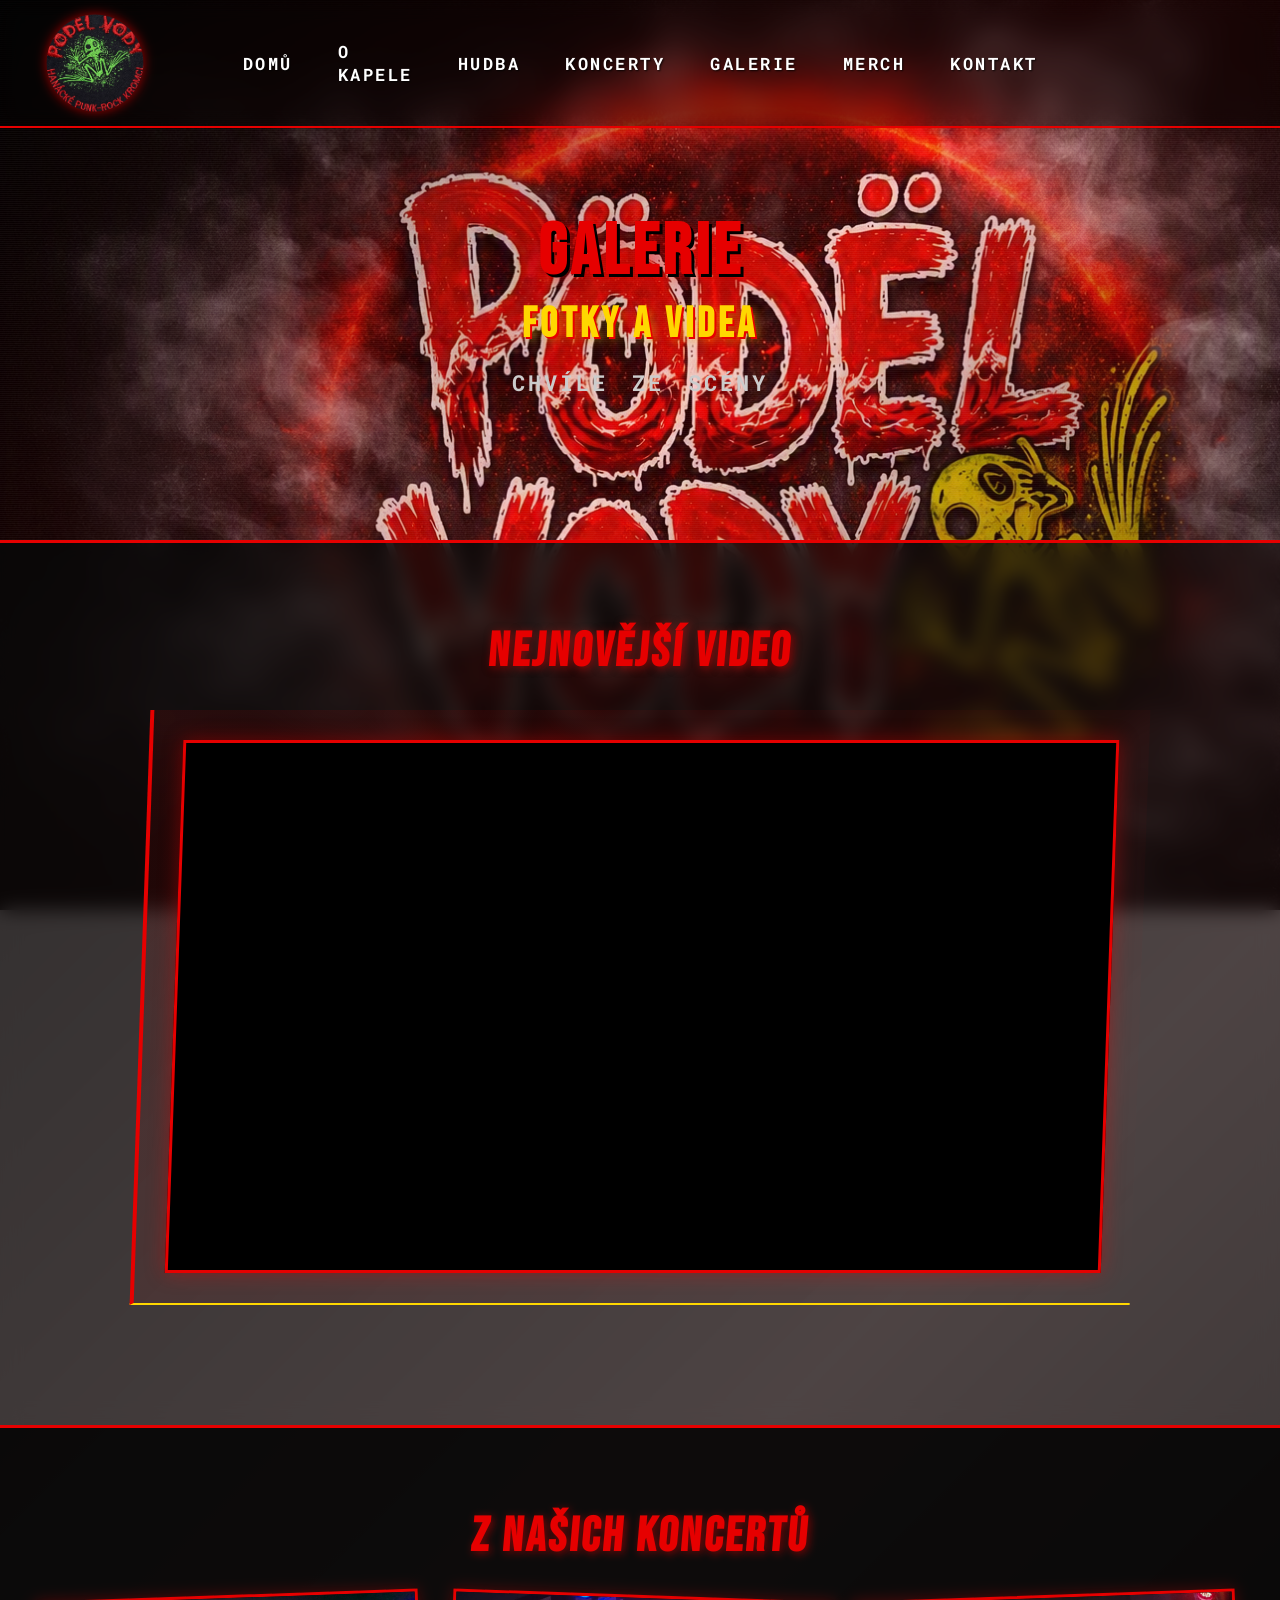
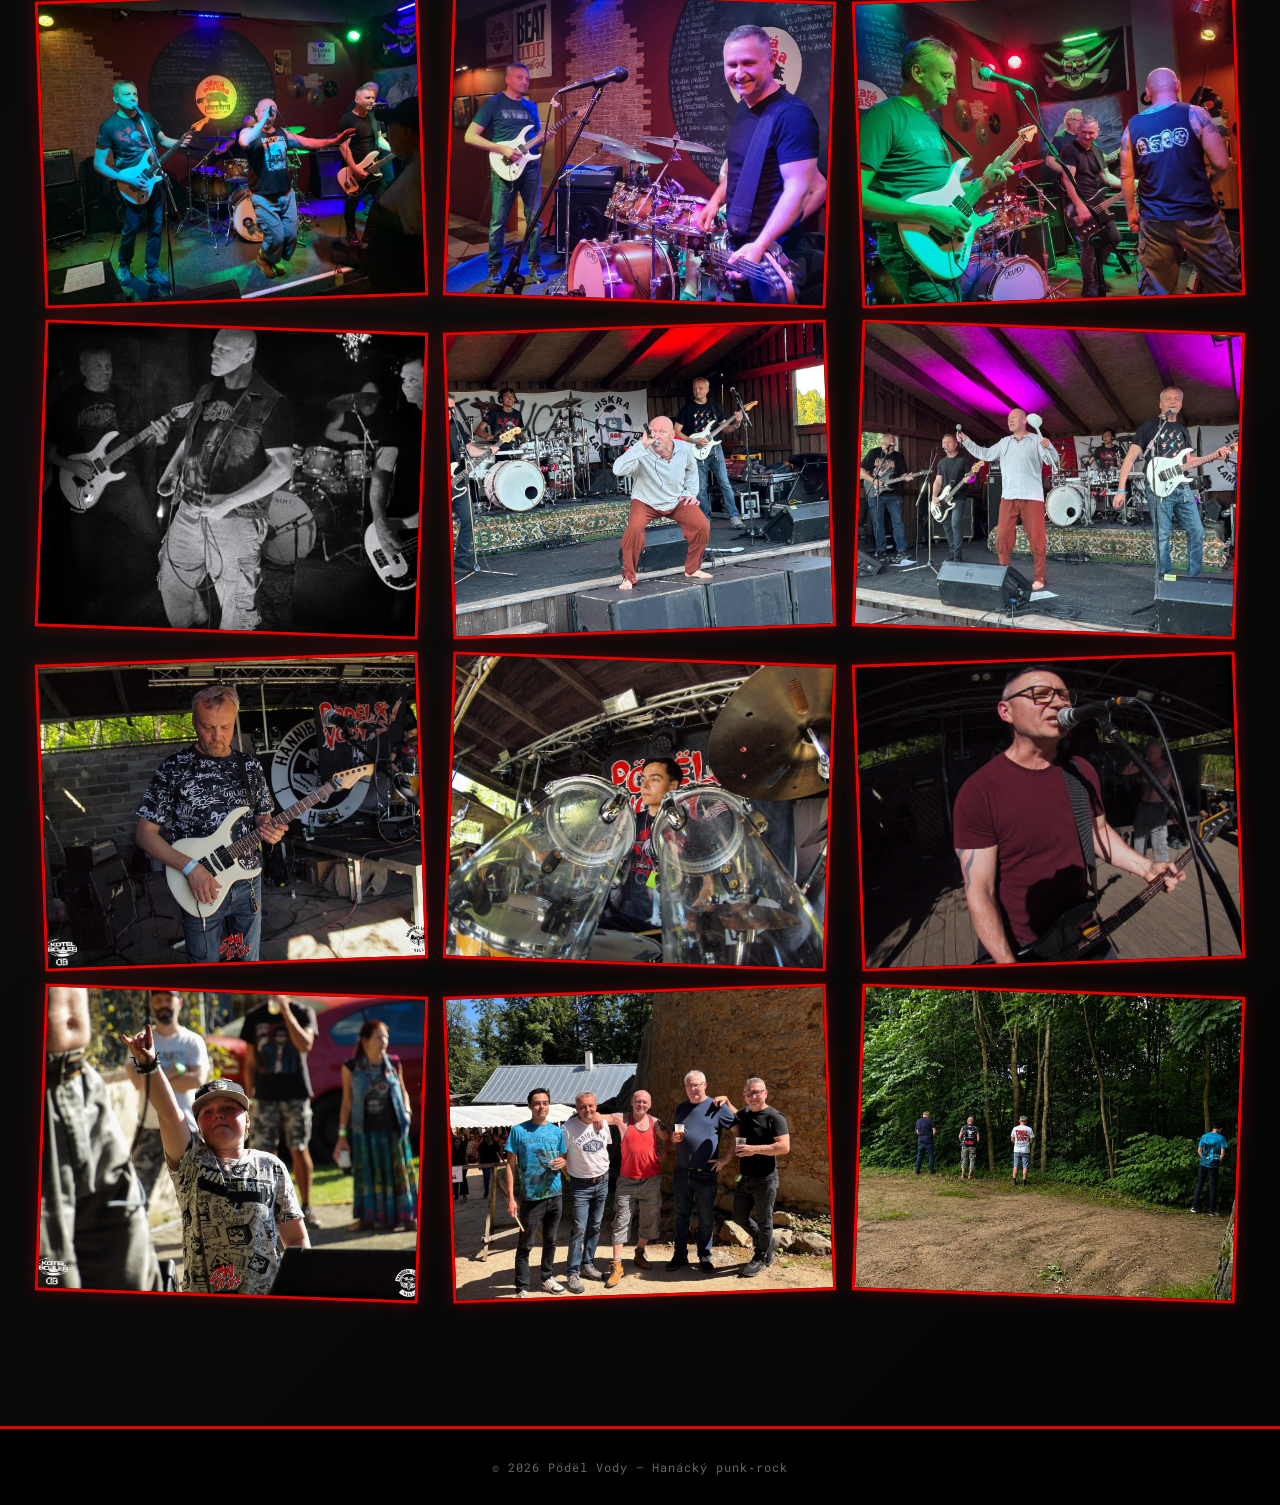
==== gallery.html @ 3ed2cfed "Add files via upload" ====
<!DOCTYPE html>
<html lang="cs">
<head>
    <meta charset="UTF-8">
    <meta name="viewport" content="width=device-width, initial-scale=1.0">
    <title>Galerie – Pödël Vody</title>
    <link rel="icon" type="image/png" href="logo.png">
    <script data-goatcounter="https://podelvody.goatcounter.com/count"async src="//gc.zgo.at/count.js"></script>
    <link rel="stylesheet" href="style.css">
    <link href="https://fonts.googleapis.com/css2?family=Bebas+Neue&family=Roboto+Mono:wght@400;700&display=swap" rel="stylesheet">
</head>

<body>

    <!-- Navigace -->
    <header class="header">
        <div class="logo-big">
            <a href="index.html" class="logo-img-link">
                <img src="logoC.png" alt="Pöďel Vody" class="logo-img">
            </a>
        </div>
        <nav class="nav-punky">
            <ul>
                <li><a href="index.html#home">Domů</a></li>
                <li><a href="index.html#kapela">O kapele</a></li>
                <li><a href="index.html#hudba">Hudba</a></li>
                <li><a href="index.html#koncerty">Koncerty</a></li>
                <li><a href="gallery.html">Galerie</a></li>
                <li><a href="index.html#merch">Merch</a></li>
                <li><a href="index.html#kontakt">Kontakt</a></li>
            </ul>
        </nav>
    </header>

    <!-- Hero sekce Galerie -->
    <section class="gallery-hero">
        <div class="hero-noise"></div>
        <div class="hero-content">
            <h1 class="gallery-hero-title">
                <span>GALERIE</span>
                <span class="subtitle">Fotky a videa</span>
            </h1>
            <p class="punk-tagline">Chvíle ze scény</p>
        </div>
    </section>

    <!-- Video sekce -->
    <section class="section section-dark">
        <h2 class="section-title">NEJNOVĚJŠÍ VIDEO</h2>
        
        <div class="video-container">
            <div class="video-wrapper">
                <iframe width="100%" height="600" src="https://www.youtube.com/embed/GpJw-0BjTMc" title="Pödël Vody - Nejnovější video" frameborder="0" allow="accelerometer; autoplay; clipboard-write; encrypted-media; gyroscope; picture-in-picture; web-share" allowfullscreen></iframe>
            </div>
        </div>
    </section>
    </section>

    <!-- Fotogalerie -->
    <section class="section">
        <h2 class="section-title">Z NAŠICH KONCERTŮ</h2>
        
        <div class="gallery-grid">
            <div class="gallery-item">
                <img src="Galerie/img5.jpeg" alt="Koncert Kojetín" class="gallery-img">
                <div class="gallery-overlay">
                    <p>Kroměříž - Masna</p>
                    <span class="gallery-date">22.3.2025</span>
                </div>
            </div>
            <div class="gallery-item">
                <img src="Galerie/img7.jpeg" alt="Koncert Kroměříž" class="gallery-img">
                <div class="gallery-overlay">
                    <p>Kroměříž - Masna</p>
                    <span class="gallery-date">22.3.2025</span>
                </div>
            </div>
            <div class="gallery-item">
                <img src="Galerie/img6.jpeg" alt="Koncert Přerov" class="gallery-img">
                <div class="gallery-overlay">
                    <p>Kroměříž - Masna</p>
                    <span class="gallery-date">22.3.2025</span>
                </div>
            </div>
            <div class="gallery-item">
                <img src="Galerie/img4.jpeg" alt="Ze zkušebny" class="gallery-img">
                <div class="gallery-overlay">
                    <p>Kroměříž - Masna</p>
                    <span class="gallery-date">22.3.2025</span>
                </div>
            </div>
            <div class="gallery-item">
                <img src="Galerie/img2.jpeg" alt="Kapela" class="gallery-img">
                <div class="gallery-overlay">
                    <p>Lampertice</p>
                    <span class="gallery-date">29.8.2026</span>
                </div>
            </div>
            <div class="gallery-item">
                <img src="Galerie/img3.jpeg" alt="Live" class="gallery-img">
                <div class="gallery-overlay">
                    <p>Lampertice</p>
                    <span class="gallery-date">29.8.2026</span>
                </div>
            </div>
            <div class="gallery-item">
                <img src="Galerie/obr1.jpeg" alt="Live" class="gallery-img">
                <div class="gallery-overlay">
                    <p>Morkovice</p>
                    <span class="gallery-date">2.5.2026</span>
                </div>
            </div>
            <div class="gallery-item">
                <img src="Galerie/obr2.jpeg" alt="Live" class="gallery-img">
                <div class="gallery-overlay">
                    <p>Morkovice</p>
                    <span class="gallery-date">2.5.2026</span>
                </div>
            </div>
            <div class="gallery-item">
                <img src="Galerie/obr3.jpeg" alt="Live" class="gallery-img">
                <div class="gallery-overlay">
                    <p>Morkovice</p>
                    <span class="gallery-date">2.5.2026</span>
                </div>
            </div>
            <div class="gallery-item">
                <img src="Galerie/obr4.jpeg" alt="Live" class="gallery-img">
                <div class="gallery-overlay">
                    <p>Morkovice</p>
                    <span class="gallery-date">2.5.2026</span>
                </div>
            </div>
            <div class="gallery-item">
                <img src="Galerie/obr5.jpeg" alt="Live" class="gallery-img">
                <div class="gallery-overlay">
                    <p>Hrad Cimburk</p>
                    <span class="gallery-date">6.6.2026</span>
                </div>
            </div>
            <div class="gallery-item">
                <img src="Galerie/obr6.jpeg" alt="Live" class="gallery-img">
                <div class="gallery-overlay">
                    <p>Hrad Cimburk</p>
                    <span class="gallery-date">6.6.2026</span>
                </div>
            </div>
        </div>
    </section>

    <footer class="footer">
        © 2026 Pödël Vody – Hanácký punk‑rock
    </footer>

</body>
</html>
---- style.css ----
/* ====== ZÁKLADNÍ NASTAVENÍ ====== */
* {
    box-sizing: border-box;
}

html {
    scroll-behavior: smooth;
    scroll-padding-top: 85px; /* Upraveno pro nižší hlavičku */
}

body {
    margin: 0;
    padding: 0;
    font-family: 'Roboto Mono', monospace;
    background: linear-gradient(135deg, rgba(0,0,0,0.6) 0%, rgba(230, 0, 0, 0.15) 50%, rgba(0,0,0,0.7) 100%),
                url('logo-bg.png') center/cover no-repeat fixed; /* Pozadí je fixní přes celý web */
    color: #fff;
    overflow-x: hidden;
    margin-top: 0;
}

/* Barvy */
:root {
    --red: #e60000;
    --yellow: #ffd700;
    --dark: #0a0a0a;
    --gray: #1a1a1a;
}

/* Odkazy */
a {
    color: var(--red);
    text-decoration: none;
    transition: 0.15s;
}

/* ====== HLAVIČKA ====== */
.header {
    display: flex;
    flex-direction: row;
    align-items: center;
    justify-content: flex-start;
    padding: 8px 40px; /* Zmenšeno z 16px – ubere prostor nahoře i dole */
    background: rgba(0, 0, 0, 0.35);
    backdrop-filter: blur(12px);
    border-bottom: 2px solid var(--red);
    position: fixed;
    top: 0;
    left: 0;
    right: 0;
    z-index: 100;
    width: 100%;
}

.nav-punky ul li a {
    font-weight: 900;
    font-size: 17px;
    letter-spacing: 2.5px;
    text-transform: uppercase;
    color: #fff;
    position: relative;
    display: block;
    padding: 2px 0; /* Zmenšeno z 6px pro štíhlejší profil */
    transition: all 0.2s;
    text-shadow: 1px 1px 2px rgba(0, 0, 0, 0.8);
}

/* Logo nalevo: Obrázek loga a podtitul */
.logo-big {
    flex: 0 0 auto;
    display: flex;
    flex-direction: column;
    align-items: center;
    text-align: center;
}

.logo-img {
    height: 110px;
    width: 110px;
    object-fit: cover;
    display: block;
    /* Ořízne obrázek do kruhu – 44% odřízne falešnou šachovnici po okrajích */
    clip-path: circle(44% at 50% 50%);
    transition: transform 0.2s ease;
}

.logo-img-link {
    display: inline-flex;
    align-items: center;
    justify-content: center;
    border-radius: 50%;
    filter: drop-shadow(0 0 6px rgba(230, 0, 0, 0.7)); /* Červená záře přesně kopírující ořez */
}

.logo-img:hover {
    transform: scale(1.08);
}

.logo-subtitle {
    font-size: 11px;
    letter-spacing: 2px;
    text-transform: uppercase;
    color: #bbb;
    margin-top: 4px;
    font-weight: 700;
    text-align: center;
}

/* Navigace vycentrovaná přesně na střed celého záhlaví */
.nav-punky {
    position: absolute;
    left: 50%;
    transform: translateX(-50%);
}

.nav-punky ul {
    list-style: none;
    display: flex;
    gap: 45px; /* Větší rozestupy mezi položkami */
    margin: 0;
    padding: 0;
    align-items: center;
}

.nav-punky ul li a {
    font-weight: 900;
    font-size: 17px;
    letter-spacing: 2.5px;
    text-transform: uppercase;
    color: #fff;
    position: relative;
    display: block;
    padding: 6px 0;
    transition: all 0.2s;
    text-shadow: 1px 1px 2px rgba(0, 0, 0, 0.8);
}

.nav-punky ul li a:hover {
    color: var(--red);
    text-shadow: 0 0 12px var(--red), 0 0 20px var(--red);
    transform: skewX(-10deg);
}

/* ====== HERO SEKCE ====== */
.hero {
    height: 100vh;
    background: transparent; /* Původní pozadí je teď na body */
    display: flex;
    justify-content: center;
    align-items: center;
    text-align: center;
    position: relative;
    overflow: hidden;
    padding-top: 110px;
}

.hero-noise {
    position: absolute;
    top: 0;
    left: 0;
    width: 100%;
    height: 100%;
    background: repeating-linear-gradient(
        0deg,
        rgba(255, 255, 255, 0.03) 0px,
        rgba(255, 255, 255, 0.03) 1px,
        transparent 1px,
        transparent 2px
    );
    pointer-events: none;
    z-index: 1;
}

.hero-content {
    position: relative;
    z-index: 2;
    animation: heroSlide 0.8s ease-out;
}

@keyframes heroSlide {
    from {
        transform: translateY(20px);
        opacity: 0;
    }
    to {
        transform: translateY(0);
        opacity: 1;
    }
}

.punk-title {
    font-family: 'Bebas Neue', sans-serif;
    font-size: 72px;
    margin: 0;
    color: var(--red);
    text-transform: uppercase;
    letter-spacing: 4px;
    line-height: 1.1;
    text-shadow: 3px 3px 0 #000, 6px 6px 15px rgba(230, 0, 0, 0.6);
    animation: punkTextSlide 1s ease-out;
}

@keyframes punkTextSlide {
    from {
        transform: skewX(10deg) scaleX(0.9);
        opacity: 0;
    }
    to {
        transform: skewX(0) scaleX(1);
        opacity: 1;
    }
}

.punk-title span {
    display: block;
}

.punk-title .subtitle {
    font-size: 42px;
    margin-top: 10px;
    color: var(--yellow);
    text-shadow: 2px 2px 0 var(--red), 4px 4px 10px rgba(255, 215, 0, 0.4);
}

.punk-tagline {
    font-size: 22px;
    font-weight: 700;
    letter-spacing: 3px;
    margin: 20px 0 40px;
    color: #ccc;
    text-transform: uppercase;
    word-spacing: 8px;
}

/* ====== TLAČÍTKA ====== */
.btn {
    display: inline-block;
    padding: 14px 32px;
    background: var(--red);
    color: #000;
    font-weight: 700;
    font-family: 'Bebas Neue', sans-serif;
    font-size: 16px;
    letter-spacing: 2px;
    text-transform: uppercase;
    border: 2px solid #000;
    transition: all 0.2s;
    cursor: pointer;
    margin: 10px;
    position: relative;
}

.btn:hover {
    background: var(--yellow);
    transform: translate(-2px, -2px);
    box-shadow: 4px 4px 0 #000, 0 0 20px var(--red);
    color: #000;
}

.btn-skew {
    transform: skewX(-10deg);
}

.btn-skew:hover {
    transform: skewX(-10deg) translate(-2px, -2px);
}

/* ====== SEKCE (PŮVODNĚ ZCELA ČERNÉ) ====== */
.section {
    padding: 80px 40px;
    background: rgba(0, 0, 0, 0.95); /* Krytí zvýšeno, propustnost snížena na polovinu */
    border-top: 3px solid var(--red);
    position: relative;
}

/* Liché sekce (O kapele, Koncerty, Kontakt) – méně propustné */
.section-dark {
    background: rgba(10, 10, 10, 0.72); /* Krytí zvýšeno, propustnost snížena na polovinu */
    backdrop-filter: blur(10px);
    -webkit-backdrop-filter: blur(10px);
}

.section-title {
    font-family: 'Bebas Neue', sans-serif;
    font-size: 48px;
    margin: 0 0 30px 0;
    color: var(--red);
    text-transform: uppercase;
    letter-spacing: 3px;
    text-shadow: 2px 2px 8px rgba(230, 0, 0, 0.5);
    transform: skewX(-5deg);
    text-align: center;
}

/* Centrované sekce s kontejnerem */
#kapela, #hudba, #merch, #kontakt {
    display: flex;
    flex-direction: column;
    align-items: center;
}

#kapela .section-title,
#hudba .section-title,
#merch .section-title,
#kontakt .section-title {
    width: 100%;
}

.about-box {
    background: linear-gradient(135deg, rgba(230, 0, 0, 0.05) 0%, transparent 100%);
    border-left: 4px solid var(--red);
    border-bottom: 2px solid var(--red);
    padding: 25px 30px;
    margin-bottom: 40px;
    transform: skewX(-3deg);
    font-size: 18px;
    line-height: 1.6;
    max-width: 800px;
    margin-left: auto;
    margin-right: auto;
}

/* ====== O KAPELE ====== */
.members {
    display: grid;
    grid-template-columns: repeat(5, 1fr); /* 5 sloupců pro 5 členů */
    gap: 15px;                             /* Mírně zmenšená mezera */
    margin-top: 40px;
    max-width: 1350px;                     /* Zvětšeno, aby se karty nemusely mačkat */
    width: 100%;
    margin-left: auto;
    margin-right: auto;
}

.member {
    background: linear-gradient(135deg, #1a1a1a 0%, #2d0000 100%);
    padding: 20px 15px;                    /* Kompaktnější vnitřní odsazení */
    border-left: 4px solid var(--red);
    border-top: 2px solid var(--yellow);
    border-radius: 2px;
    position: relative;
    transform: rotate(-1deg);
    transition: all 0.3s;
}

.member:nth-child(2n) {
    transform: rotate(1deg);
}

.member:hover {
    transform: rotate(0) translateY(-5px);
    box-shadow: 0 10px 25px rgba(230, 0, 0, 0.3);
}

.member-label {
    font-size: 10px;
    letter-spacing: 1.5px;
    text-transform: uppercase;
    color: var(--yellow);
    margin-bottom: 8px;
    font-weight: 700;
}

.member h3 {
    font-size: 18px;
    margin: 0 0 10px 0;
    color: var(--red);
    text-transform: uppercase;
}

/* ====== KDE NÁS NAJDETE ====== */
.tracks {
    margin: 40px 0;
    display: flex;
    flex-direction: column;
    gap: 16px;
    max-width: 700px;
    width: 100%;
    margin-left: auto;
    margin-right: auto;
}

.track-link {
    background: linear-gradient(90deg, rgba(230, 0, 0, 0.15) 0%, transparent 100%);
    padding: 22px 28px;
    border-left: 5px solid var(--red);
    border-right: 2px solid var(--yellow);
    display: flex;
    align-items: center;
    gap: 24px;
    transform: skewX(-3deg);
    transition: all 0.25s ease;
    cursor: pointer;
    text-decoration: none;
}

.track-link:hover {
    background: linear-gradient(90deg, rgba(230, 0, 0, 0.35) 0%, rgba(255, 215, 0, 0.15) 100%);
    transform: skewX(-3deg) translateX(12px);
    border-left-color: var(--yellow);
    box-shadow: 0 8px 25px rgba(230, 0, 0, 0.3);
}

.track-number {
    font-size: 24px;
    font-weight: 900;
    color: var(--red);
    min-width: 40px;
    font-family: 'Bebas Neue', sans-serif;
}

.track-name {
    font-weight: 900;
    font-size: 20px;
    color: #fff;
    text-transform: uppercase;
    letter-spacing: 2px;
}

.track-meta {
    color: var(--yellow);
    font-size: 13px;
    font-weight: 700;
    letter-spacing: 1px;
    margin-left: auto; /* Posune šipku a doplňkový text doprava */
}

/* ====== KONCERTY ====== */
.concert-list {
    list-style: none;
    padding: 0;
    margin: 0 0 40px 0;
    max-width: 900px;
    margin-left: auto;
    margin-right: auto;
    width: 100%;
}

.concert-list li {
    background: linear-gradient(90deg, rgba(230, 0, 0, 0.15) 0%, transparent 100%);
    padding: 30px;
    margin-bottom: 15px;
    border-left: 6px solid var(--red);
    border-bottom: 2px solid var(--yellow);
    display: grid;
    grid-template-columns: 120px 1fr;
    gap: 40px;
    transform: skewX(-2deg);
    transition: all 0.3s;
}

.concert-list li:hover {
    transform: skewX(-2deg) translateX(8px);
    box-shadow: 0 8px 20px rgba(230, 0, 0, 0.2);
}

.date {
    font-family: 'Bebas Neue', sans-serif;
    font-size: 32px;
    color: var(--red);
    font-weight: 900;
    text-transform: uppercase;
}

.venue {
    font-size: 18px;
    font-weight: 700;
    color: var(--yellow);
    text-transform: uppercase;
    margin-bottom: 5px;
}

.city {
    color: #aaa;
    font-size: 14px;
    letter-spacing: 1px;
}

/* ====== MERCH ====== */
.merch-items {
    display: grid;
    grid-template-columns: repeat(2, 1fr);
    gap: 20px;
    margin-bottom: 40px;
    max-width: 700px;
    margin-left: auto;
    margin-right: auto;
    width: 100%;
}

.item {
    background: linear-gradient(135deg, #1a1a1a 0%, #2d0000 100%);
    padding: 30px;
    border-left: 4px solid var(--red);
    border-top: 2px solid var(--yellow);
    font-weight: 700;
    font-size: 16px;
    text-transform: uppercase;
    cursor: pointer;
    transition: all 0.3s;
    transform: rotate(-1deg);
}

.item:nth-child(2n) {
    transform: rotate(1deg);
}

.item:hover {
    transform: rotate(0) scale(1.05);
    box-shadow: 0 10px 25px rgba(230, 0, 0, 0.4);
    background: linear-gradient(135deg, #2d2d2d 0%, #4d0000 100%);
}

.item-icon {
    font-size: 32px;
    display: block;
    margin-bottom: 10px;
}

/* ====== KONTAKT ====== */
.contact-box {
    background: linear-gradient(135deg, rgba(230, 0, 0, 0.1) 0%, transparent 100%);
    border-left: 4px solid var(--red);
    border-bottom: 2px solid var(--yellow);
    padding: 40px;
    transform: skewX(-3deg);
    max-width: 700px;
    margin-left: auto;
    margin-right: auto;
}

.contact-question {
    font-size: 20px;
    font-weight: 700;
    color: var(--yellow);
    margin-bottom: 30px;
    text-transform: uppercase;
    text-align: center;
}

.contact-info {
    display: grid;
    grid-template-columns: repeat(2, 1fr);
    gap: 30px;
    margin-bottom: 30px;
}

.info-item {
    display: flex;
    flex-direction: column;
    text-align: center;
}

.label {
    font-size: 12px;
    text-transform: uppercase;
    letter-spacing: 2px;
    color: #aaa;
    margin-bottom: 8px;
}

.value {
    font-size: 18px;
    font-weight: 700;
    color: var(--red);
    font-family: 'Roboto Mono', monospace;
}

.socials {
    display: flex;
    gap: 20px;
    margin-top: 30px;
    justify-content: center;
}

.social-link {
    display: inline-block;
    padding: 10px 18px;
    background: var(--red);
    color: #000;
    font-weight: 700;
    text-transform: uppercase;
    font-size: 12px;
    transition: all 0.2s;
}

.social-link:hover {
    background: var(--yellow);
    transform: scale(1.1) rotate(-5deg);
}

.footer {
    text-align: center;
    padding: 30px 40px;
    background: #000;
    border-top: 3px solid var(--red);
    color: #666;
    font-size: 12px;
    letter-spacing: 1px;
}

/* ====== GALERIE STRÁNKA ====== */
.gallery-hero {
    height: 60vh;
    background: linear-gradient(135deg, rgba(0,0,0,0.5) 0%, rgba(230, 0, 0, 0.15) 50%, rgba(0,0,0,0.6) 100%),
                url('logo-bg.png') center/cover no-repeat;
    background-attachment: fixed;
    display: flex;
    justify-content: center;
    align-items: center;
    text-align: center;
    position: relative;
    overflow: hidden;
    padding-top: 110px;
}

.gallery-hero-title {
    font-family: 'Bebas Neue', sans-serif;
    font-size: 72px;
    margin: 0;
    color: var(--red);
    text-transform: uppercase;
    letter-spacing: 4px;
    line-height: 1.1;
    text-shadow: 3px 3px 0 #000, 6px 6px 15px rgba(230, 0, 0, 0.6);
    animation: punkTextSlide 1s ease-out;
}

.gallery-hero-title span {
    display: block;
}

.gallery-hero-title .subtitle {
    font-size: 42px;
    margin-top: 10px;
    color: var(--yellow);
    text-shadow: 2px 2px 0 var(--red), 4px 4px 10px rgba(255, 215, 0, 0.4);
}

/* Video kontejner */
.video-container {
    max-width: 1000px;
    margin: 0 auto 40px;
    background: linear-gradient(135deg, rgba(230, 0, 0, 0.1) 0%, transparent 100%);
    border-left: 4px solid var(--red);
    border-bottom: 2px solid var(--yellow);
    padding: 30px;
    transform: skewX(-2deg);
}

.video-wrapper {
    position: relative;
    width: 100%;
    padding-bottom: 56.25%;
    height: 0;
    overflow: hidden;
    border: 3px solid var(--red);
    background: #000;
    box-shadow: 0 0 20px rgba(230, 0, 0, 0.4);
}

.video-wrapper iframe {
    position: absolute;
    top: 0;
    left: 0;
    width: 100%;
    height: 100%;
}

.video-description {
    text-align: center;
    color: #aaa;
    font-size: 14px;
    margin-top: 15px;
    font-style: italic;
}

/* Fotogalerie grid */
.gallery-grid {
    display: grid;
    grid-template-columns: repeat(3, 1fr);
    gap: 25px;
    max-width: 1300px;
    margin: 0 auto 50px;
}

.gallery-item {
    position: relative;
    overflow: hidden;
    aspect-ratio: 5 / 4;
    cursor: pointer;
    border: 3px solid var(--red);
    box-shadow: 0 0 15px rgba(230, 0, 0, 0.3);
    transition: all 0.3s ease;
    transform: rotate(-2deg);
}

.gallery-item:nth-child(2n) {
    transform: rotate(2deg);
}

.gallery-item:hover {
    transform: rotate(0) scale(1.08);
    box-shadow: 0 0 30px rgba(230, 0, 0, 0.7), 0 0 50px rgba(255, 215, 0, 0.3);
}

.gallery-img {
    width: 100%;
    height: 100%;
    object-fit: cover;
    display: block;
    transition: transform 0.3s ease;
}

.gallery-item:hover .gallery-img {
    transform: scale(1.15);
}

.gallery-overlay {
    position: absolute;
    top: 0;
    left: 0;
    right: 0;
    bottom: 0;
    background: linear-gradient(135deg, rgba(230, 0, 0, 0.95), rgba(255, 215, 0, 0.85));
    display: flex;
    flex-direction: column;
    align-items: center;
    justify-content: center;
    opacity: 0;
    transition: opacity 0.3s ease;
    gap: 10px;
}

.gallery-item:hover .gallery-overlay {
    opacity: 1;
}

.gallery-overlay p {
    color: #000;
    font-family: 'Bebas Neue', sans-serif;
    font-size: 28px;
    text-transform: uppercase;
    letter-spacing: 2px;
    margin: 0;
    font-weight: 900;
}

.gallery-date {
    color: #000;
    font-size: 14px;
    font-weight: 700;
    letter-spacing: 1px;
}

/* Info text */
.gallery-info {
    text-align: center;
    max-width: 800px;
    margin: 40px auto;
    padding: 25px;
    background: linear-gradient(135deg, rgba(230, 0, 0, 0.1) 0%, transparent 100%);
    border-left: 4px solid var(--red);
    border-bottom: 2px solid var(--yellow);
    font-size: 16px;
    line-height: 1.8;
    color: #ccc;
}

.gallery-info strong {
    color: var(--red);
}
@media (max-width: 1024px) {
    .header {
        flex-direction: column;
        justify-content: center;
        padding: 15px 20px;
        gap: 12px;
    }

    .logo-big {
        align-items: center;
        text-align: center;
    }

    .nav-punky {
        position: static;
        transform: none;
        width: 100%;
        display: flex;
        justify-content: center;
    }

    .nav-punky ul {
        gap: 20px;
        flex-wrap: wrap;
        justify-content: center;
    }

    .hero {
        padding-top: 150px;
    }
}

@media (max-width: 768px) {
    .nav-punky ul {
        gap: 12px;
    }

    .nav-punky ul li a {
        font-size: 13px;
        letter-spacing: 1px;
        padding: 4px 0;
    }

    .hero {
        padding-top: 160px;
    }

    .members {
        grid-template-columns: repeat(2, 1fr);
    }
    
    .merch-items {
        grid-template-columns: 1fr;
    }
    
    .concert-list li {
        grid-template-columns: 1fr;
        gap: 15px;
    }
    
    .contact-info {
        grid-template-columns: 1fr;
    }
    
    .punk-title {
        font-size: 48px;
    }

    .gallery-grid {
        grid-template-columns: repeat(2, 1fr);
        gap: 15px;
    }

    .gallery-overlay p {
        font-size: 20px;
    }

    .gallery-hero-title {
        font-size: 48px;
    }

    .gallery-hero-title .subtitle {
        font-size: 32px;
    }

    .video-wrapper {
        padding-bottom: 75%;
    }
}

@media (max-width: 480px) {
    .gallery-grid {
        grid-template-columns: 1fr;
        gap: 12px;
    }

    .gallery-item {
        transform: rotate(0deg);
    }

    .video-wrapper {
        padding-bottom: 100%;
    }

    .gallery-hero-title {
        font-size: 36px;
    }

    .gallery-hero-title .subtitle {
        font-size: 24px;
    }
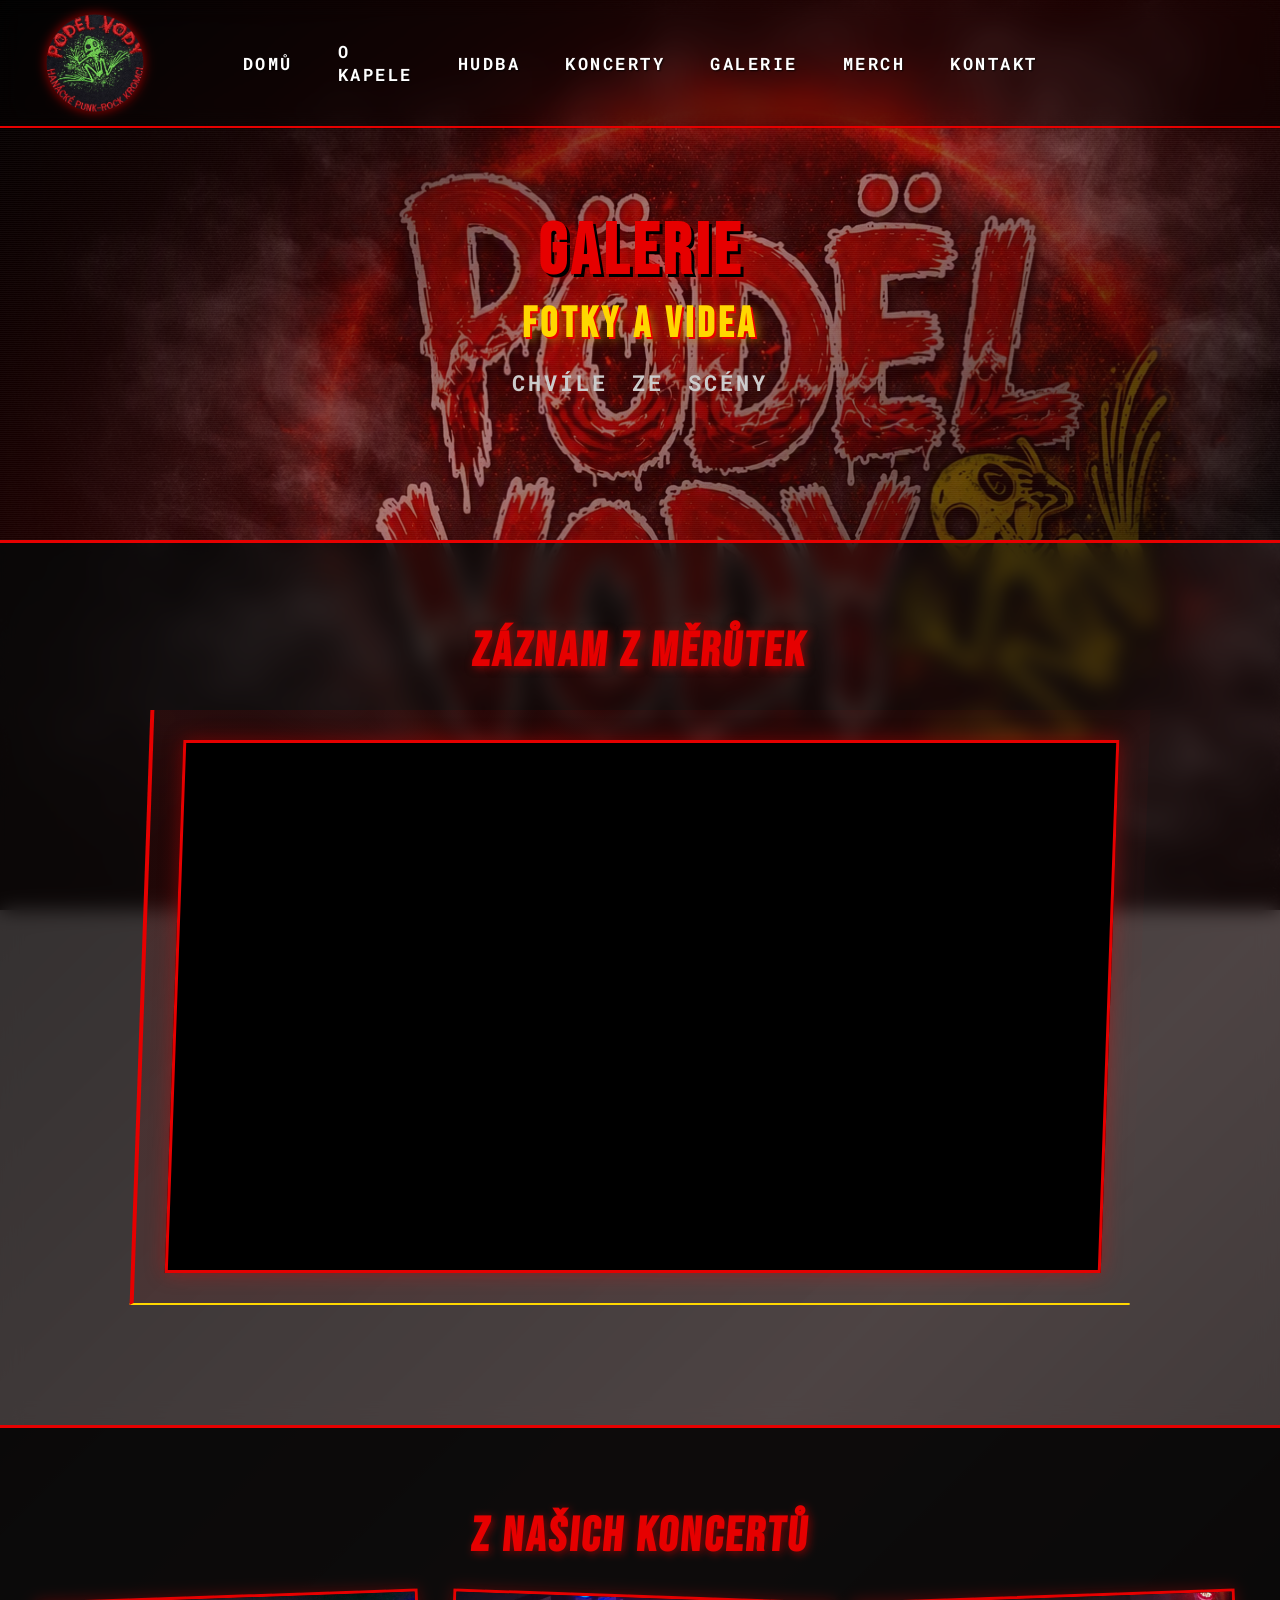
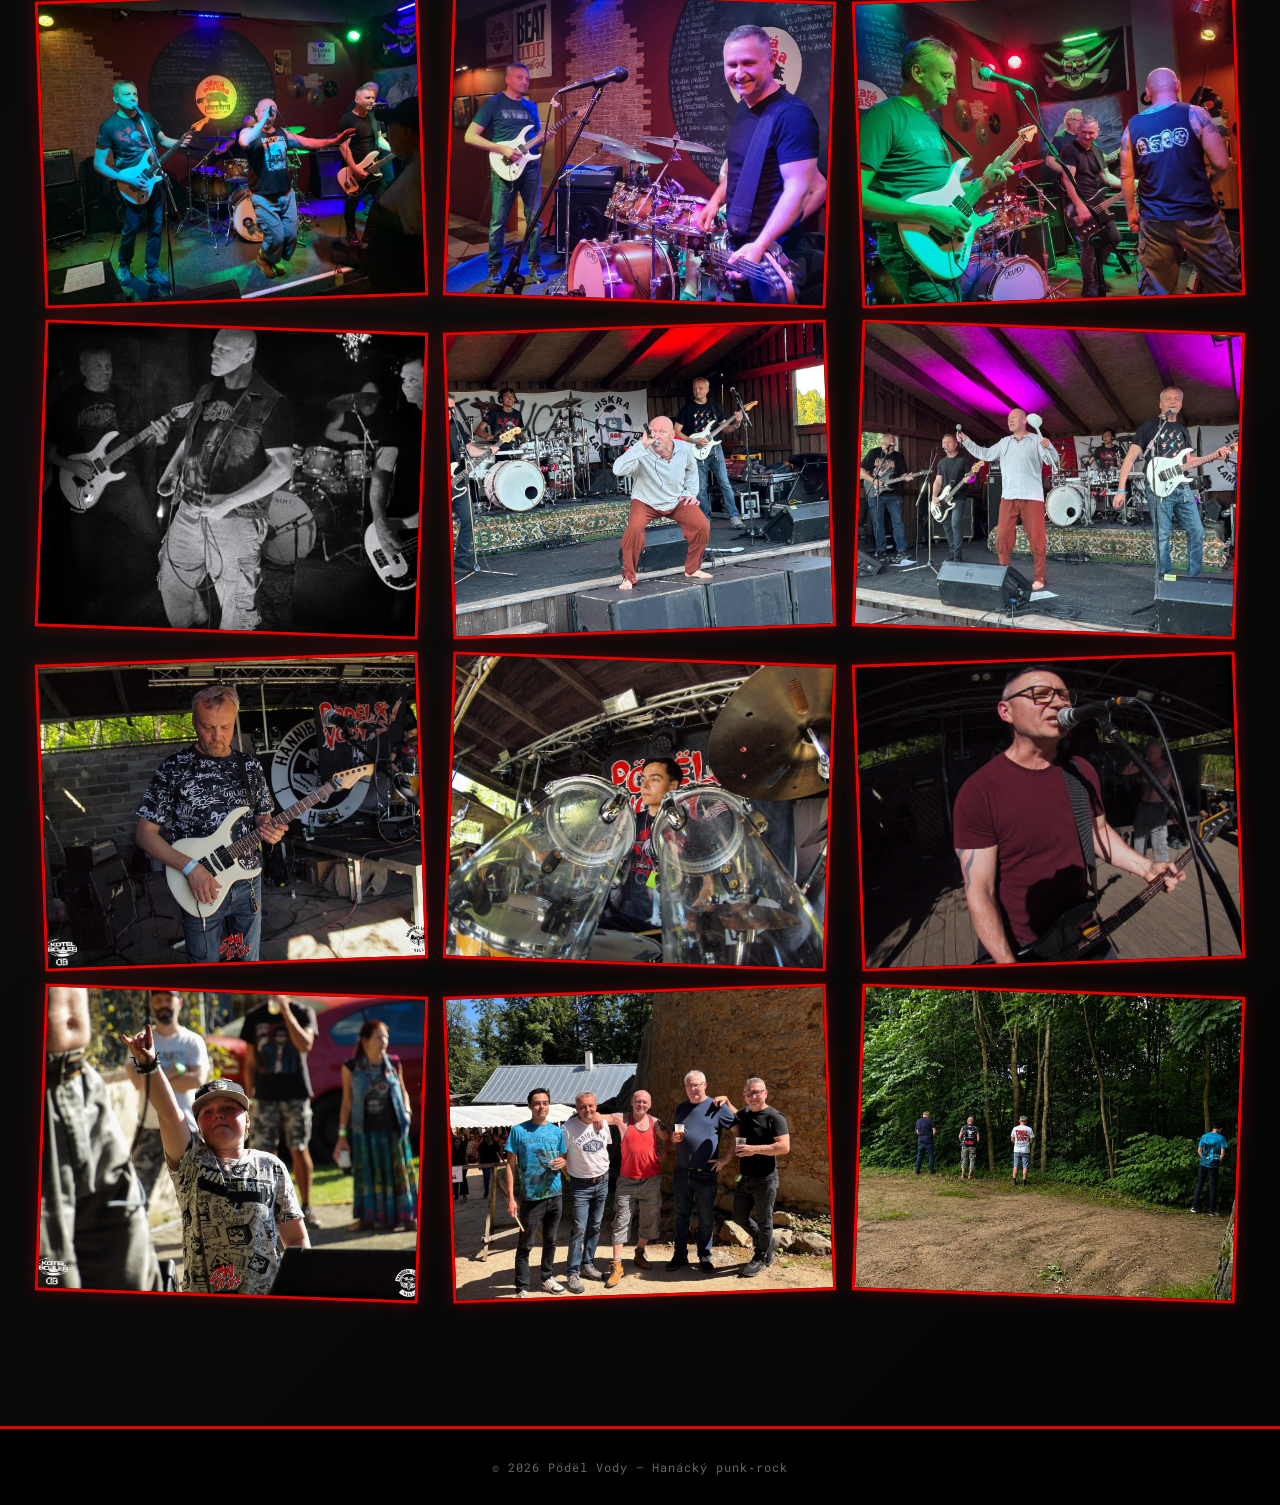
==== commit 882105c4: "Add files via upload" ====
--- a/gallery.html
+++ b/gallery.html
@@ -46,14 +46,13 @@
 
     <!-- Video sekce -->
     <section class="section section-dark">
-        <h2 class="section-title">NEJNOVĚJŠÍ VIDEO</h2>
+        <h2 class="section-title">Záznam z Měrůtek</h2>
         
         <div class="video-container">
             <div class="video-wrapper">
                 <iframe width="100%" height="600" src="https://www.youtube.com/embed/GpJw-0BjTMc" title="Pödël Vody - Nejnovější video" frameborder="0" allow="accelerometer; autoplay; clipboard-write; encrypted-media; gyroscope; picture-in-picture; web-share" allowfullscreen></iframe>
             </div>
         </div>
-    </section>
     </section>
 
     <!-- Fotogalerie -->
--- a/style.css
+++ b/style.css
@@ -265,6 +265,21 @@
     transform: skewX(-10deg) translate(-2px, -2px);
 }
 
+/* Tlačítko Historie kapely */
+.history-button-container {
+    display: flex;
+    justify-content: center;
+    margin-top: 50px;
+    padding-top: 40px;
+    border-top: 1px solid rgba(230, 0, 0, 0.3);
+}
+
+.btn-history {
+    font-size: 18px;
+    padding: 16px 40px;
+    letter-spacing: 3px;
+}
+
 /* ====== SEKCE (PŮVODNĚ ZCELA ČERNÉ) ====== */
 .section {
     padding: 80px 40px;
@@ -602,9 +617,7 @@
 /* ====== GALERIE STRÁNKA ====== */
 .gallery-hero {
     height: 60vh;
-    background: linear-gradient(135deg, rgba(0,0,0,0.5) 0%, rgba(230, 0, 0, 0.15) 50%, rgba(0,0,0,0.6) 100%),
-                url('logo-bg.png') center/cover no-repeat;
-    background-attachment: fixed;
+    background: linear-gradient(135deg, rgba(0,0,0,0.8) 0%, rgba(230, 0, 0, 0.15) 50%, rgba(0,0,0,0.85) 100%);
     display: flex;
     justify-content: center;
     align-items: center;
@@ -802,6 +815,96 @@
     }
 }
 
+/* ====== HISTORIE STRÁNKA ====== */
+.history-hero {
+    height: 60vh;
+    background: linear-gradient(135deg, rgba(0,0,0,0.8) 0%, rgba(230, 0, 0, 0.15) 50%, rgba(0,0,0,0.85) 100%),
+                url('logo-bg.png') center/cover no-repeat;
+    background-attachment: fixed;
+    display: flex;
+    justify-content: center;
+    align-items: center;
+    text-align: center;
+    position: relative;
+    overflow: hidden;
+    padding-top: 110px;
+}
+
+.history-hero-title {
+    font-family: 'Bebas Neue', sans-serif;
+    font-size: 72px;
+    margin: 0;
+    color: var(--red);
+    text-transform: uppercase;
+    letter-spacing: 4px;
+    line-height: 1.1;
+    text-shadow: 3px 3px 0 #000, 6px 6px 15px rgba(230, 0, 0, 0.6);
+    animation: punkTextSlide 1s ease-out;
+}
+
+.history-hero-title span {
+    display: block;
+}
+
+.history-hero-title .subtitle {
+    font-size: 42px;
+    margin-top: 10px;
+    color: var(--yellow);
+    text-shadow: 2px 2px 0 var(--red), 4px 4px 10px rgba(255, 215, 0, 0.4);
+}
+
+/* Historie obsah */
+.history-content {
+    max-width: 1000px;
+    margin: 0 auto;
+}
+
+.history-period {
+    background: linear-gradient(135deg, rgba(230, 0, 0, 0.08) 0%, transparent 100%);
+    border-left: 4px solid var(--red);
+    border-bottom: 2px solid var(--yellow);
+    padding: 30px;
+    margin-bottom: 25px;
+    transform: skewX(-2deg);
+    transition: all 0.3s ease;
+}
+
+.history-period:hover {
+    transform: skewX(-2deg) translateX(5px);
+    box-shadow: 0 5px 15px rgba(230, 0, 0, 0.2);
+}
+
+.period-title {
+    font-family: 'Bebas Neue', sans-serif;
+    font-size: 24px;
+    color: var(--yellow);
+    text-transform: uppercase;
+    letter-spacing: 2px;
+    margin: 0 0 15px 0;
+}
+
+.history-period p {
+    font-size: 16px;
+    line-height: 1.8;
+    color: #ddd;
+    margin: 0;
+}
+
+.history-period strong {
+    color: var(--red);
+    font-weight: 700;
+}
+
+/* Historie links */
+.history-links {
+    display: flex;
+    justify-content: center;
+    gap: 20px;
+    flex-wrap: wrap;
+    max-width: 900px;
+    margin: 0 auto;
+}
+
 @media (max-width: 768px) {
     .nav-punky ul {
         gap: 12px;
@@ -843,16 +946,22 @@
         gap: 15px;
     }
 
-    .gallery-overlay p {
-        font-size: 20px;
-    }
-
-    .gallery-hero-title {
+    .history-hero-title {
         font-size: 48px;
     }
 
-    .gallery-hero-title .subtitle {
+    .history-hero-title .subtitle {
         font-size: 32px;
+    }
+
+    .history-links {
+        flex-direction: column;
+        gap: 15px;
+    }
+
+    .history-links .btn {
+        width: 100%;
+        text-align: center;
     }
 
     .video-wrapper {
@@ -880,4 +989,5 @@
 
     .gallery-hero-title .subtitle {
         font-size: 24px;
-    }+    }
+}
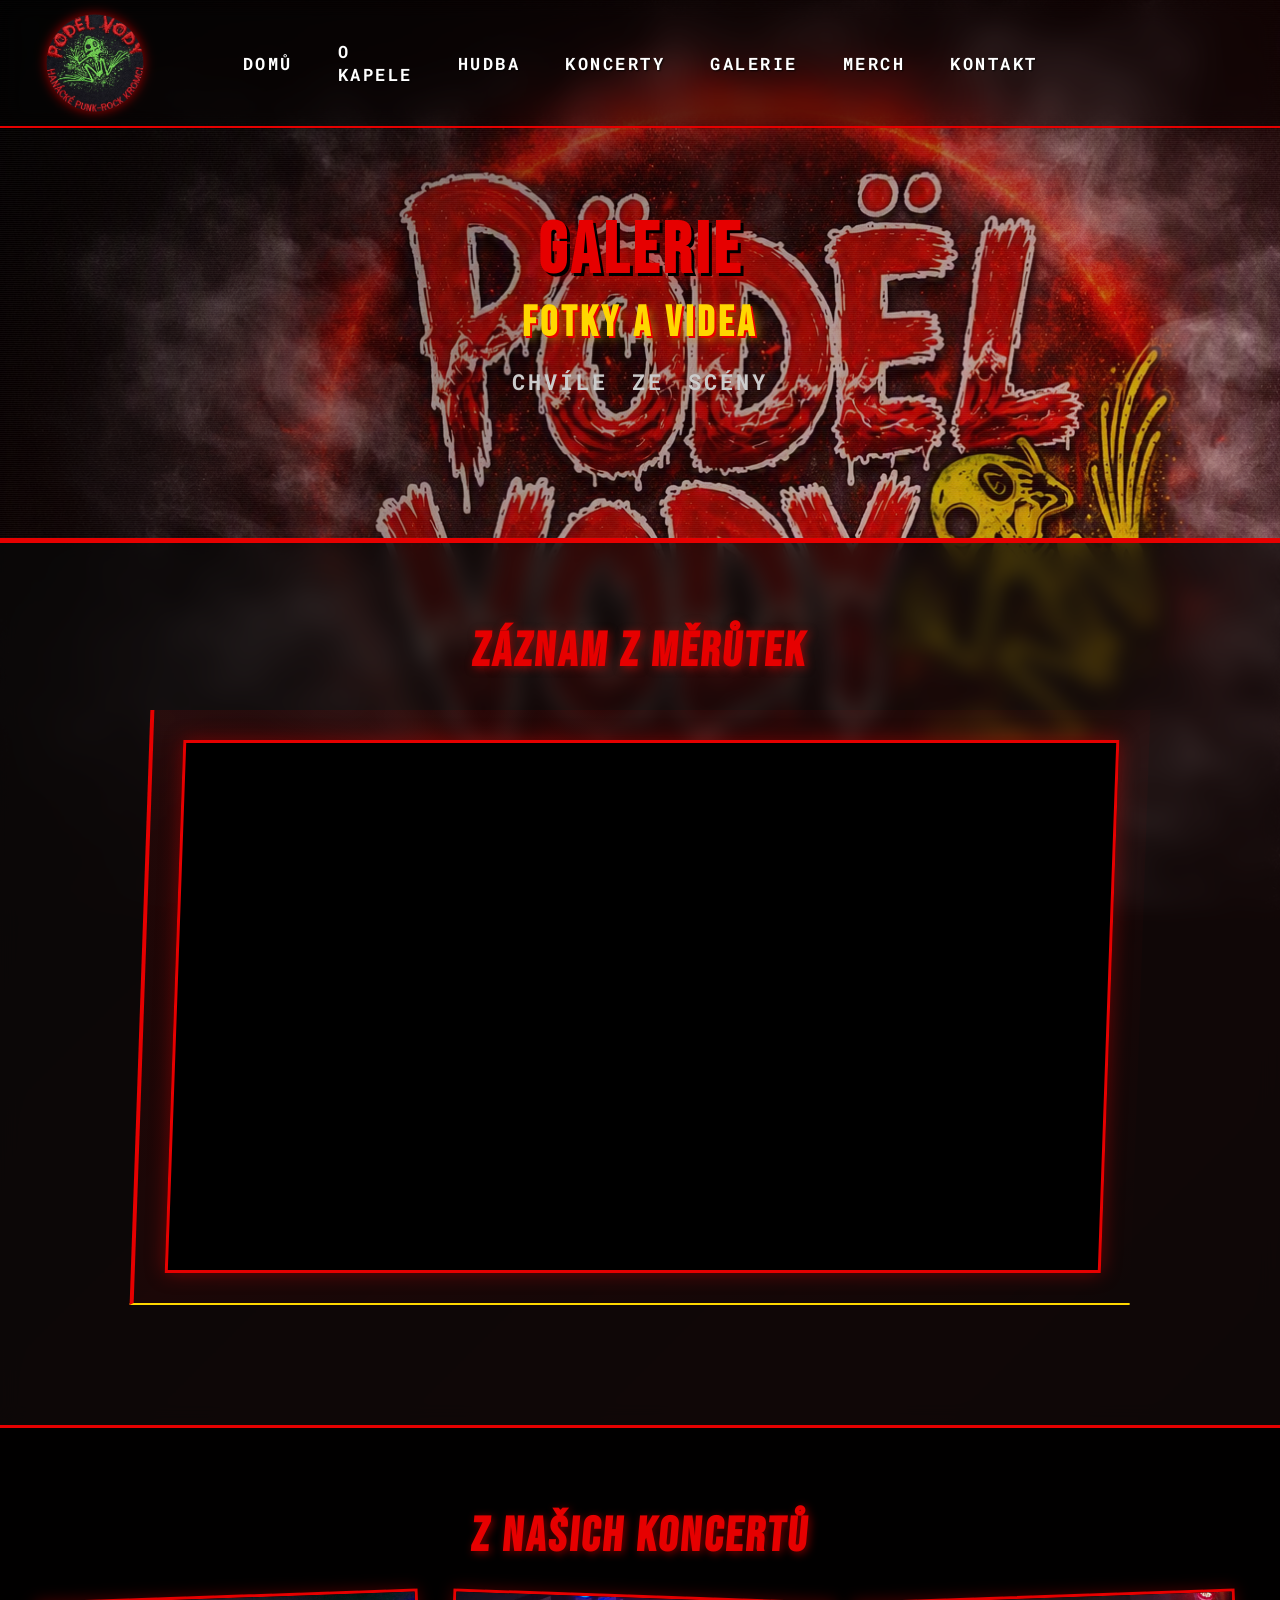
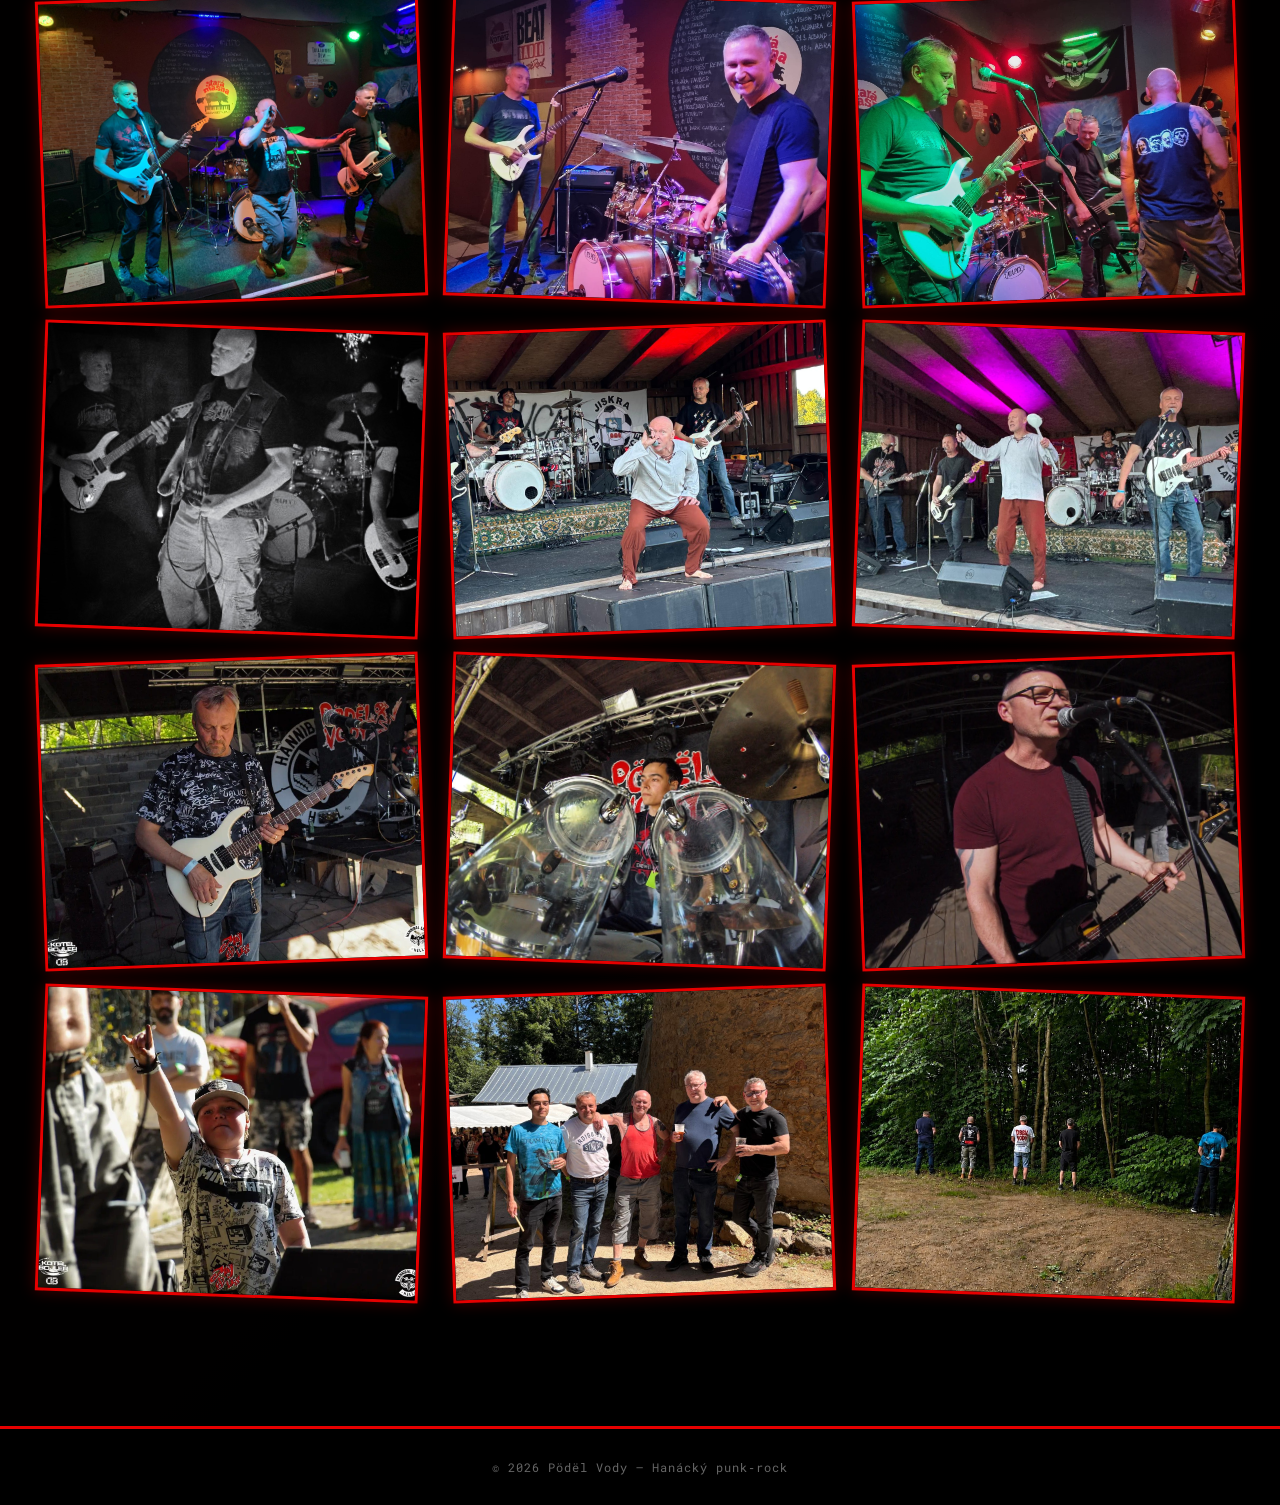
==== commit ecaf59fe: "Add files via upload" ====
--- a/gallery.html
+++ b/gallery.html
@@ -2,7 +2,7 @@
 <html lang="cs">
 <head>
     <meta charset="UTF-8">
-    <meta name="viewport" content="width=device-width, initial-scale=1.0">
+    <meta name="viewport" content="width=device-width, initial-scale=1.0, viewport-fit=cover">
     <title>Galerie – Pödël Vody</title>
     <link rel="icon" type="image/png" href="logo.png">
     <script data-goatcounter="https://podelvody.goatcounter.com/count"async src="//gc.zgo.at/count.js"></script>
--- a/style.css
+++ b/style.css
@@ -6,6 +6,7 @@
 html {
     scroll-behavior: smooth;
     scroll-padding-top: 85px; /* Upraveno pro nižší hlavičku */
+    background-color: #000;
 }
 
 body {
@@ -17,6 +18,8 @@
     color: #fff;
     overflow-x: hidden;
     margin-top: 0;
+    padding-left: env(safe-area-inset-left);
+    padding-right: env(safe-area-inset-right);
 }
 
 /* Barvy */
@@ -383,27 +386,99 @@
     text-transform: uppercase;
 }
 
-/* ====== KDE NÁS NAJDETE ====== */
-.tracks {
-    margin: 40px 0;
+/* ====== HUDBA (VYROVNANÉ DVOU-SLOUPOVÉ ROZLOŽENÍ) ====== */
+.music-two-cols {
+    display: grid;
+    grid-template-columns: 1fr 1fr;
+    gap: 120px;            /* Výrazný odstup obou bloků od středu */
+    max-width: 1400px;     /* Využije šířku stránky */
+    width: 90%;
+    margin: 50px auto 0;
+    align-items: stretch;  /* Zaručí naprosto stejnou výšku obou boxů */
+}
+
+/* Sjednocený styl obou boxů (stejné ohraničení, zkosení i pozadí) */
+.tracklist-box,
+.online-box {
+    background: rgba(10, 10, 10, 0.65);
+    border-left: 4px solid var(--red);
+    border-bottom: 2px solid var(--yellow);
+    padding: 30px;
+    transform: skewX(-2deg);
+    backdrop-filter: blur(8px);
+    -webkit-backdrop-filter: blur(8px);
     display: flex;
     flex-direction: column;
-    gap: 16px;
-    max-width: 700px;
+}
+
+/* Sjednocené nadpisy */
+.tracklist-title {
+    font-family: 'Bebas Neue', sans-serif;
+    font-size: 28px;
+    color: var(--yellow);
+    letter-spacing: 2px;
+    text-transform: uppercase;
+    margin: 0 0 25px 0;
+    text-align: center;
+}
+
+/* Pravý sloupec s časem skladby */
+.songs-table td:last-child {
+    width: 65px;
+    text-align: right;
+    color: var(--yellow);
+    font-size: 12px;
+    letter-spacing: 1px;
+    border-left: 1px solid rgba(255, 255, 255, 0.2);
+}
+
+.songs-table td {
+    padding: 6px 14px;
+    border-bottom: 1px solid rgba(255, 255, 255, 0.2);
+    color: #eee;
+}
+
+.songs-table tr:last-child td {
+    border-bottom: none;
+}
+
+.songs-table tr:nth-child(even) {
+    background: rgba(255, 255, 255, 0.04);
+}
+
+.songs-table tr:hover {
+    background: rgba(230, 0, 0, 0.25);
+    color: #fff;
+}
+
+.songs-table td:first-child {
+    width: 45px;
+    font-weight: 700;
+    color: var(--red);
+    border-right: 1px solid rgba(255, 255, 255, 0.2);
+    text-align: center;
+}
+
+/* Odkazy online (pravá strana) – rovnoměrné roztažení */
+.online-box .tracks {
+    display: flex;
+    flex-direction: column;
+    justify-content: space-around; /* Rozmístí 3 tlačítka rovnoměrně na výšku */
+    flex: 1;                       /* Vyplní celý prostor boxu */
+    gap: 20px;
     width: 100%;
-    margin-left: auto;
-    margin-right: auto;
+    margin: 0;
 }
 
 .track-link {
     background: linear-gradient(90deg, rgba(230, 0, 0, 0.15) 0%, transparent 100%);
-    padding: 22px 28px;
+    padding: 24px 28px;
     border-left: 5px solid var(--red);
     border-right: 2px solid var(--yellow);
     display: flex;
     align-items: center;
-    gap: 24px;
-    transform: skewX(-3deg);
+    gap: 20px;
+    transform: skewX(-1deg);
     transition: all 0.25s ease;
     cursor: pointer;
     text-decoration: none;
@@ -411,22 +486,14 @@
 
 .track-link:hover {
     background: linear-gradient(90deg, rgba(230, 0, 0, 0.35) 0%, rgba(255, 215, 0, 0.15) 100%);
-    transform: skewX(-3deg) translateX(12px);
+    transform: skewX(-1deg) translateX(10px);
     border-left-color: var(--yellow);
     box-shadow: 0 8px 25px rgba(230, 0, 0, 0.3);
 }
 
-.track-number {
-    font-size: 24px;
-    font-weight: 900;
-    color: var(--red);
-    min-width: 40px;
-    font-family: 'Bebas Neue', sans-serif;
-}
-
 .track-name {
     font-weight: 900;
-    font-size: 20px;
+    font-size: 22px;
     color: #fff;
     text-transform: uppercase;
     letter-spacing: 2px;
@@ -437,7 +504,36 @@
     font-size: 13px;
     font-weight: 700;
     letter-spacing: 1px;
-    margin-left: auto; /* Posune šipku a doplňkový text doprava */
+    margin-left: auto;
+}
+
+.platform-icon {
+    display: inline-flex;
+    align-items: center;
+    justify-content: center;
+    min-width: 36px;
+    height: 36px;
+    transition: transform 0.2s ease, filter 0.2s ease;
+}
+
+.platform-icon svg {
+    display: block;
+    filter: drop-shadow(0 2px 4px rgba(0, 0, 0, 0.5));
+}
+
+.track-link:hover .platform-icon {
+    transform: scale(1.15);
+    filter: drop-shadow(0 0 8px rgba(255, 255, 255, 0.4));
+}
+
+/* Sem přidej styl pro obrázkovou ikonu */
+.platform-img {
+    width: 34px;
+    height: 34px;
+    object-fit: cover;
+    border-radius: 50%;
+    display: block;
+    box-shadow: 0 2px 6px rgba(0, 0, 0, 0.6);
 }
 
 /* ====== KONCERTY ====== */
@@ -614,10 +710,11 @@
     letter-spacing: 1px;
 }
 
-/* ====== GALERIE STRÁNKA ====== */
-.gallery-hero {
+/* ====== SPOLEČNÉ HERO PRO PODSTRÁNKY (STEJNÉ JAKO INDEX) ====== */
+.gallery-hero,
+.history-hero {
     height: 60vh;
-    background: linear-gradient(135deg, rgba(0,0,0,0.8) 0%, rgba(230, 0, 0, 0.15) 50%, rgba(0,0,0,0.85) 100%);
+    min-height: 480px;
     display: flex;
     justify-content: center;
     align-items: center;
@@ -625,9 +722,39 @@
     position: relative;
     overflow: hidden;
     padding-top: 110px;
-}
-
-.gallery-hero-title {
+    padding-bottom: 0;
+    background: transparent !important;
+    border-bottom: 2px solid var(--red);
+}
+
+.gallery-hero .hero-noise,
+.history-hero .hero-noise {
+    position: absolute;
+    top: 0;
+    left: 0;
+    width: 100%;
+    height: 100%;
+    background: repeating-linear-gradient(
+        0deg,
+        rgba(255, 255, 255, 0.03) 0px,
+        rgba(255, 255, 255, 0.03) 1px,
+        transparent 1px,
+        transparent 2px
+    );
+    pointer-events: none;
+    z-index: 1;
+}
+
+.gallery-hero .hero-content,
+.history-hero .hero-content {
+    position: relative;
+    z-index: 2;
+    animation: heroSlide 0.8s ease-out;
+}
+
+/* ====== SROVNÁNÍ VELIKOSTÍ A FONTŮ ====== */
+.gallery-hero-title,
+.history-hero-title {
     font-family: 'Bebas Neue', sans-serif;
     font-size: 72px;
     margin: 0;
@@ -639,11 +766,14 @@
     animation: punkTextSlide 1s ease-out;
 }
 
-.gallery-hero-title span {
+.gallery-hero-title span,
+.history-hero-title span {
     display: block;
 }
 
-.gallery-hero-title .subtitle {
+.gallery-hero-title .subtitle,
+.history-hero-title .subtitle {
+    font-family: 'Bebas Neue', sans-serif;
     font-size: 42px;
     margin-top: 10px;
     color: var(--yellow);
@@ -783,100 +913,42 @@
 .gallery-info strong {
     color: var(--red);
 }
-@media (max-width: 1024px) {
-    .header {
-        flex-direction: column;
-        justify-content: center;
-        padding: 15px 20px;
-        gap: 12px;
-    }
-
-    .logo-big {
-        align-items: center;
-        text-align: center;
-    }
-
-    .nav-punky {
-        position: static;
-        transform: none;
-        width: 100%;
-        display: flex;
-        justify-content: center;
-    }
-
-    .nav-punky ul {
-        gap: 20px;
-        flex-wrap: wrap;
-        justify-content: center;
-    }
-
-    .hero {
-        padding-top: 150px;
-    }
-}
-
-/* ====== HISTORIE STRÁNKA ====== */
-.history-hero {
-    height: 60vh;
-    background: linear-gradient(135deg, rgba(0,0,0,0.8) 0%, rgba(230, 0, 0, 0.15) 50%, rgba(0,0,0,0.85) 100%),
-                url('logo-bg.png') center/cover no-repeat;
-    background-attachment: fixed;
-    display: flex;
-    justify-content: center;
-    align-items: center;
-    text-align: center;
-    position: relative;
-    overflow: hidden;
-    padding-top: 110px;
-}
-
-.history-hero-title {
-    font-family: 'Bebas Neue', sans-serif;
-    font-size: 72px;
-    margin: 0;
-    color: var(--red);
-    text-transform: uppercase;
-    letter-spacing: 4px;
-    line-height: 1.1;
-    text-shadow: 3px 3px 0 #000, 6px 6px 15px rgba(230, 0, 0, 0.6);
-    animation: punkTextSlide 1s ease-out;
-}
-
-.history-hero-title span {
-    display: block;
-}
-
-.history-hero-title .subtitle {
-    font-size: 42px;
-    margin-top: 10px;
-    color: var(--yellow);
-    text-shadow: 2px 2px 0 var(--red), 4px 4px 10px rgba(255, 215, 0, 0.4);
-}
-
-/* Historie obsah */
+/* ====== SPOLEČNÁ RESPONZIVITA ====== */
+
+/* ====== ROZŠÍŘENÉ STYLOVÁNÍ PRO HISTORII ====== */
 .history-content {
     max-width: 1000px;
     margin: 0 auto;
 }
 
+.history-intro {
+    font-size: 17px;
+    line-height: 1.85;
+    background: rgba(12, 12, 12, 0.92);
+    border-left: 5px solid var(--red);
+    border-bottom: 2px solid var(--yellow);
+    color: #eee;
+}
+
+.history-intro strong {
+    color: var(--yellow);
+}
+
 .history-period {
-    background: linear-gradient(135deg, rgba(230, 0, 0, 0.08) 0%, transparent 100%);
+    background: rgba(10, 10, 10, 0.88); /* Tmavý podklad zabraňující prosvítání */
     border-left: 4px solid var(--red);
     border-bottom: 2px solid var(--yellow);
     padding: 30px;
-    margin-bottom: 25px;
+    margin-bottom: 30px;
     transform: skewX(-2deg);
-    transition: all 0.3s ease;
-}
-
-.history-period:hover {
-    transform: skewX(-2deg) translateX(5px);
-    box-shadow: 0 5px 15px rgba(230, 0, 0, 0.2);
+    backdrop-filter: blur(10px);
+    -webkit-backdrop-filter: blur(10px);
+    box-shadow: 0 8px 25px rgba(0, 0, 0, 0.5);
 }
 
 .period-title {
     font-family: 'Bebas Neue', sans-serif;
-    font-size: 24px;
+    font-size: 26px;
     color: var(--yellow);
     text-transform: uppercase;
     letter-spacing: 2px;
@@ -886,8 +958,12 @@
 .history-period p {
     font-size: 16px;
     line-height: 1.8;
-    color: #ddd;
-    margin: 0;
+    color: #e5e5e5;
+    margin: 0 0 16px 0;
+}
+
+.history-period p:last-child {
+    margin-bottom: 0;
 }
 
 .history-period strong {
@@ -895,7 +971,129 @@
     font-weight: 700;
 }
 
-/* Historie links */
+.history-period em {
+    color: var(--yellow);
+    font-style: normal;
+    font-weight: 700;
+}
+
+/* Sestavy ve dvou sloupcích */
+.history-lineup-grid {
+    display: grid;
+    grid-template-columns: 1fr 1fr;
+    gap: 25px;
+    margin-bottom: 25px;
+}
+
+.lineup-card {
+    margin-bottom: 0;
+}
+
+.lineup-list {
+    list-style: none;
+    padding: 0;
+    margin: 0;
+}
+
+.lineup-list li {
+    padding: 8px 0;
+    border-bottom: 1px solid rgba(255, 255, 255, 0.1);
+    font-size: 14px;
+    display: flex;
+    flex-direction: column;
+}
+
+.lineup-list li strong {
+    color: #fff;
+    font-size: 15px;
+}
+
+.lineup-list li span {
+    color: var(--yellow);
+    font-size: 13px;
+}
+
+/* Časová tabulka sestav */
+.eras-table {
+    display: flex;
+    flex-direction: column;
+    gap: 10px;
+    margin-top: 15px;
+}
+
+.era-row {
+    padding: 8px 12px;
+    background: rgba(255, 255, 255, 0.03);
+    border-left: 2px solid var(--yellow);
+    font-size: 14px;
+    display: flex;
+    align-items: center;
+    gap: 12px;
+    flex-wrap: wrap;
+}
+
+.era-badge {
+    background: var(--red);
+    color: #000;
+    font-weight: 900;
+    font-size: 12px;
+    padding: 3px 8px;
+    letter-spacing: 1px;
+}
+
+.era-band {
+    color: var(--yellow);
+}
+
+/* Archiv koncertů */
+.concert-subheading {
+    font-family: 'Bebas Neue', sans-serif;
+    font-size: 22px;
+    color: var(--red);
+    letter-spacing: 2px;
+    margin: 25px 0 10px 0;
+    text-transform: uppercase;
+}
+
+.gig-archive-list {
+    display: flex;
+    flex-direction: column;
+    gap: 8px;
+    margin-bottom: 20px;
+}
+
+.gig-row {
+    display: grid;
+    grid-template-columns: 120px 1.5fr 1fr;
+    gap: 15px;
+    padding: 8px 12px;
+    background: rgba(0, 0, 0, 0.4);
+    border-bottom: 1px solid rgba(255, 255, 255, 0.08);
+    font-size: 14px;
+    align-items: center;
+}
+
+.gig-row:nth-child(even) {
+    background: rgba(255, 255, 255, 0.03);
+}
+
+.gig-date {
+    color: var(--red);
+    font-weight: 700;
+    font-family: 'Roboto Mono', monospace;
+}
+
+.gig-name {
+    color: #fff;
+    font-weight: 700;
+}
+
+.gig-place {
+    color: var(--yellow);
+    text-align: right;
+}
+
+/* Odkazy pod historií */
 .history-links {
     display: flex;
     justify-content: center;
@@ -905,53 +1103,269 @@
     margin: 0 auto;
 }
 
+/* Tablety a menší laptopy (do 1024px) */
+@media (max-width: 1024px) {
+    html {
+        scroll-padding-top: 0;
+    }
+
+    /* Hlavička jako standardní flex kontejner bez překrývání */
+    .header {
+        position: relative;
+        flex-direction: row;
+        align-items: center;
+        justify-content: space-between;
+        padding: 10px 20px;
+        gap: 20px;
+    }
+
+    /* Zmenšení loga, aby neubíralo tolik místa z řádku */
+    .logo-big {
+        flex: 0 0 auto;
+    }
+
+    .logo-img {
+        height: 65px;
+        width: 65px;
+    }
+
+    /* Zrušení absolutního centrování – menu se usadí vedle loga */
+    .nav-punky {
+        position: static;
+        transform: none;
+        width: auto;
+        flex: 1;
+    }
+
+    .nav-punky ul {
+        display: flex;
+        justify-content: flex-end;
+        gap: 16px;
+        flex-wrap: wrap;
+    }
+
+    .nav-punky ul li a {
+        font-size: 14px;
+        letter-spacing: 1.5px;
+        padding: 4px 0;
+    }
+
+    .hero,
+    .gallery-hero,
+    .history-hero {
+        padding-top: 40px;
+        min-height: auto;
+        height: auto;
+        padding-bottom: 60px;
+    }
+
+    .music-two-cols {
+        grid-template-columns: 1fr;
+        gap: 40px;
+        width: 100%;
+    }
+}
+
+/* Běžné chytré telefony (do 768px) */
 @media (max-width: 768px) {
+    .section {
+        padding: 50px 15px;
+    }
+
+    .section-title {
+        font-size: 36px;
+    }
+
+    /* Odstranění fixní pozice – lišta přirozeně odroluje se stránkou */
+    .header {
+        position: absolute;
+        top: 0;
+        left: 0;
+        width: 100%;
+        display: flex;
+        flex-direction: row;
+        align-items: center;
+        justify-content: flex-start;
+        padding: 8px 12px;
+        gap: 12px;
+    }
+
+    /* Zmenšení loga na méně než polovinu (46px) */
+    .logo-big {
+        flex: 0 0 auto;
+    }
+
+    .logo-img {
+        height: 46px;
+        width: 46px;
+    }
+
+    /* Navigace v jedné řadě přímo vedle loga */
+    .nav-punky {
+        position: static;
+        transform: none;
+        width: auto;
+        flex: 1;
+    }
+
     .nav-punky ul {
-        gap: 12px;
+        display: flex;
+        flex-direction: row;
+        flex-wrap: wrap;
+        align-items: center;
+        justify-content: flex-start;
+        gap: 6px 12px;
+        margin: 0;
+        padding: 0;
     }
 
     .nav-punky ul li a {
         font-size: 13px;
         letter-spacing: 1px;
-        padding: 4px 0;
-    }
-
+        padding: 2px 0;
+    }
+
+    /* Úprava horního odsazení hero sekcí pro menší lištu */
     .hero {
-        padding-top: 160px;
-    }
-
+        padding-top: 90px;
+    }
+
+    .gallery-hero,
+    .history-hero {
+        padding-top: 90px;
+        min-height: 40vh;
+        height: auto;
+    }
+    /* Typografie v Hero sekcích */
+    .punk-title,
+    .gallery-hero-title,
+    .history-hero-title {
+        font-size: 44px;
+        letter-spacing: 2px;
+    }
+
+    .punk-title .subtitle,
+    .gallery-hero-title .subtitle,
+    .history-hero-title .subtitle {
+        font-size: 26px;
+    }
+
+    .punk-tagline {
+        font-size: 15px;
+        letter-spacing: 1.5px;
+        margin: 15px 0 25px;
+        word-spacing: 4px;
+    }
+
+    .hero-buttons {
+        display: flex;
+        flex-direction: column;
+        align-items: center;
+        width: 100%;
+    }
+
+    .btn {
+        width: 85%;
+        max-width: 320px;
+        margin: 6px auto;
+        text-align: center;
+    }
+
+    /* Členové kapely – 1 sloupec */
     .members {
-        grid-template-columns: repeat(2, 1fr);
-    }
-    
+        grid-template-columns: 1fr;
+        gap: 15px;
+    }
+
+    .member {
+        transform: none !important;
+    }
+
+    /* Sekce Hudba */
+    .tracklist-box,
+    .online-box {
+        padding: 20px 15px;
+        transform: none;
+    }
+
+    .songs-table td {
+        padding: 6px 8px;
+        font-size: 12px;
+    }
+
+    .track-link {
+        padding: 16px 18px;
+        gap: 14px;
+        transform: none;
+    }
+
+    .track-name {
+        font-size: 18px;
+    }
+
+    .track-meta {
+        font-size: 11px;
+    }
+
+    /* Koncerty a kontakty */
+    .concert-list li {
+        grid-template-columns: 1fr;
+        gap: 10px;
+        padding: 20px;
+        transform: none;
+    }
+
     .merch-items {
         grid-template-columns: 1fr;
     }
-    
-    .concert-list li {
+
+    .contact-info {
         grid-template-columns: 1fr;
         gap: 15px;
     }
-    
-    .contact-info {
-        grid-template-columns: 1fr;
-    }
-    
-    .punk-title {
-        font-size: 48px;
-    }
-
+
+    .contact-box {
+        padding: 25px 15px;
+        transform: none;
+    }
+
+    /* Galerie a video */
     .gallery-grid {
         grid-template-columns: repeat(2, 1fr);
-        gap: 15px;
-    }
-
-    .history-hero-title {
-        font-size: 48px;
-    }
-
-    .history-hero-title .subtitle {
-        font-size: 32px;
+        gap: 12px;
+    }
+
+    .gallery-item {
+        transform: none !important;
+    }
+
+    .video-container {
+        padding: 12px;
+        transform: none;
+    }
+
+    .video-wrapper {
+        padding-bottom: 56.25%;
+    }
+
+    /* Historie */
+    .history-period {
+        padding: 20px 15px;
+        transform: none;
+    }
+
+    .history-lineup-grid {
+        grid-template-columns: 1fr;
+    }
+
+    .gig-row {
+        grid-template-columns: 1fr;
+        gap: 4px;
+        padding: 10px;
+    }
+
+    .gig-place {
+        text-align: left;
     }
 
     .history-links {
@@ -963,31 +1377,40 @@
         width: 100%;
         text-align: center;
     }
-
-    .video-wrapper {
-        padding-bottom: 75%;
-    }
-}
-
+}
+
+/* Malé telefony (do 480px) */
 @media (max-width: 480px) {
+    .nav-punky ul {
+        gap: 8px 14px;
+    }
+
+    .nav-punky ul li a {
+        font-size: 13px;
+        letter-spacing: 1px;
+    }
+
+    .punk-title,
+    .gallery-hero-title,
+    .history-hero-title {
+        font-size: 34px;
+    }
+
+    .punk-title .subtitle,
+    .gallery-hero-title .subtitle,
+    .history-hero-title .subtitle {
+        font-size: 20px;
+    }
+
     .gallery-grid {
         grid-template-columns: 1fr;
-        gap: 12px;
-    }
-
-    .gallery-item {
-        transform: rotate(0deg);
-    }
-
-    .video-wrapper {
-        padding-bottom: 100%;
-    }
-
-    .gallery-hero-title {
-        font-size: 36px;
-    }
-
-    .gallery-hero-title .subtitle {
-        font-size: 24px;
+    }
+
+    .songs-table td:first-child {
+        width: 32px;
+    }
+
+    .songs-table td:last-child {
+        width: 50px;
     }
 }
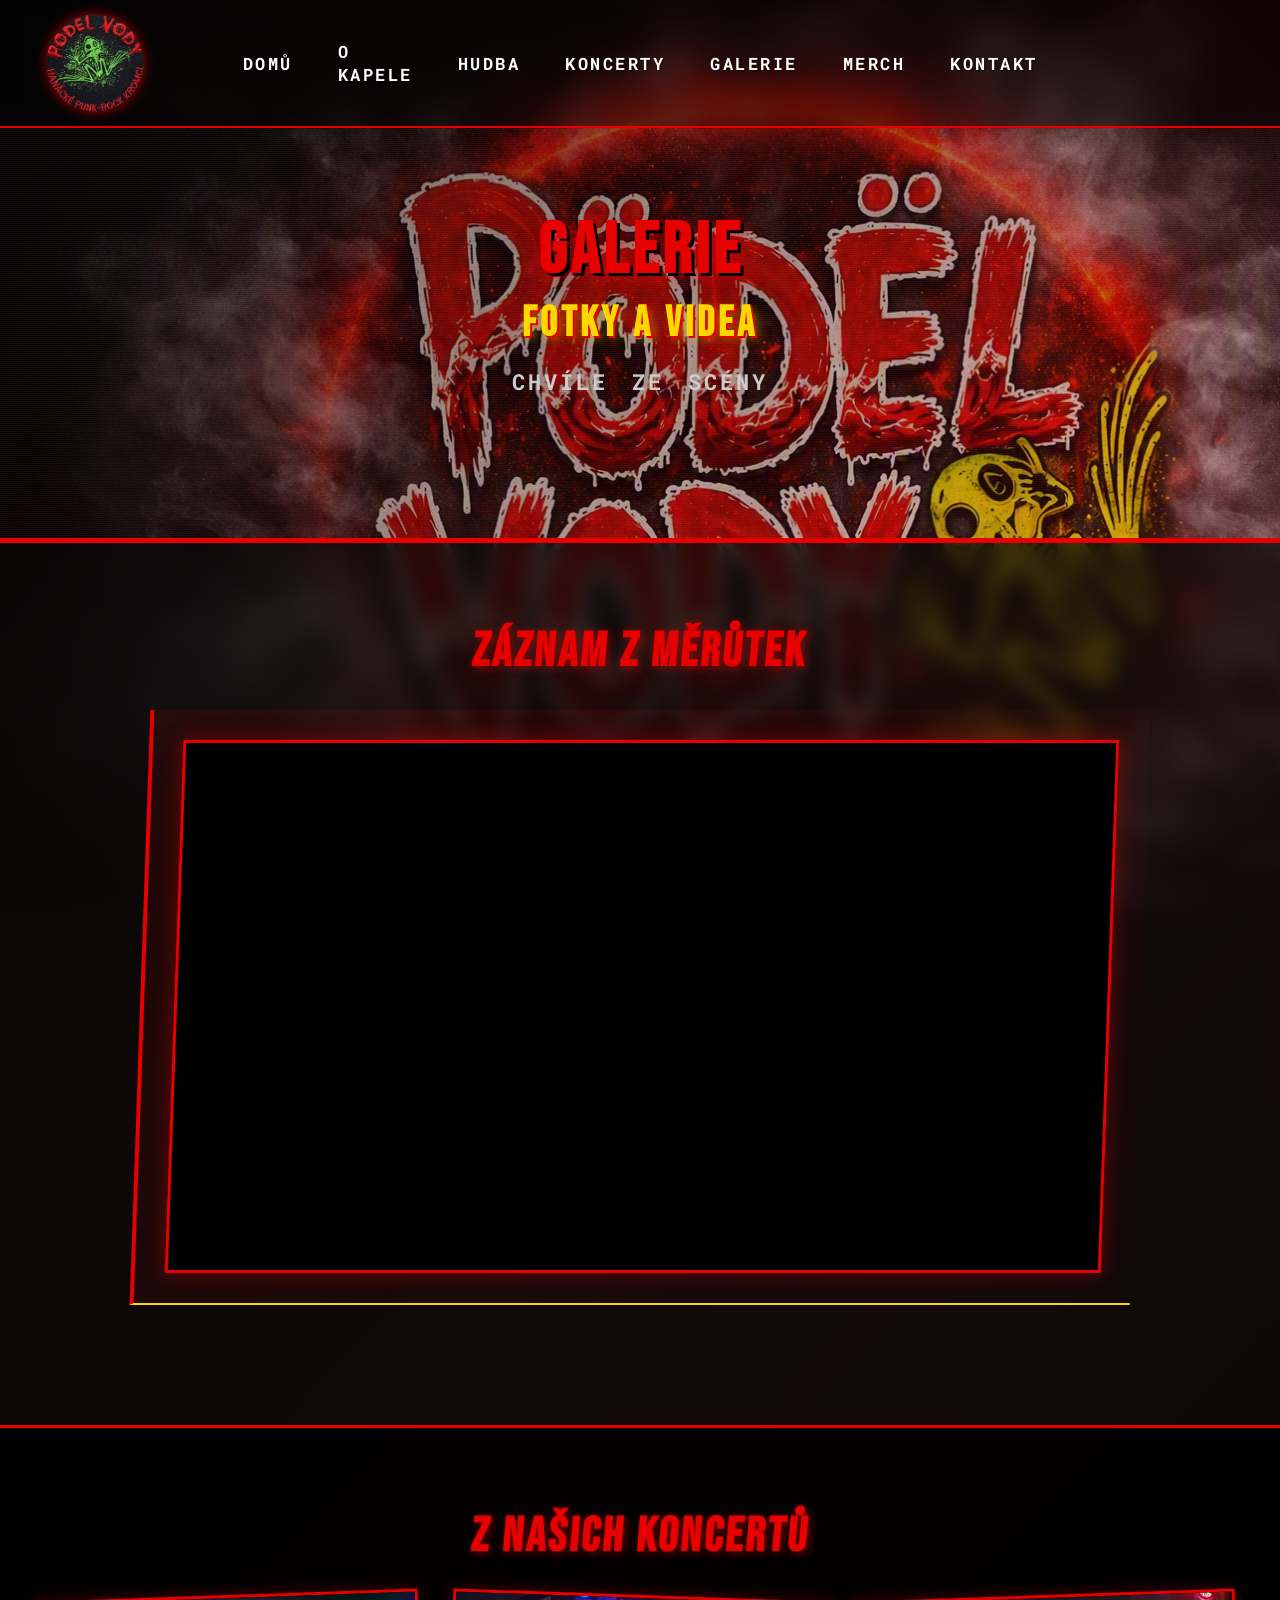
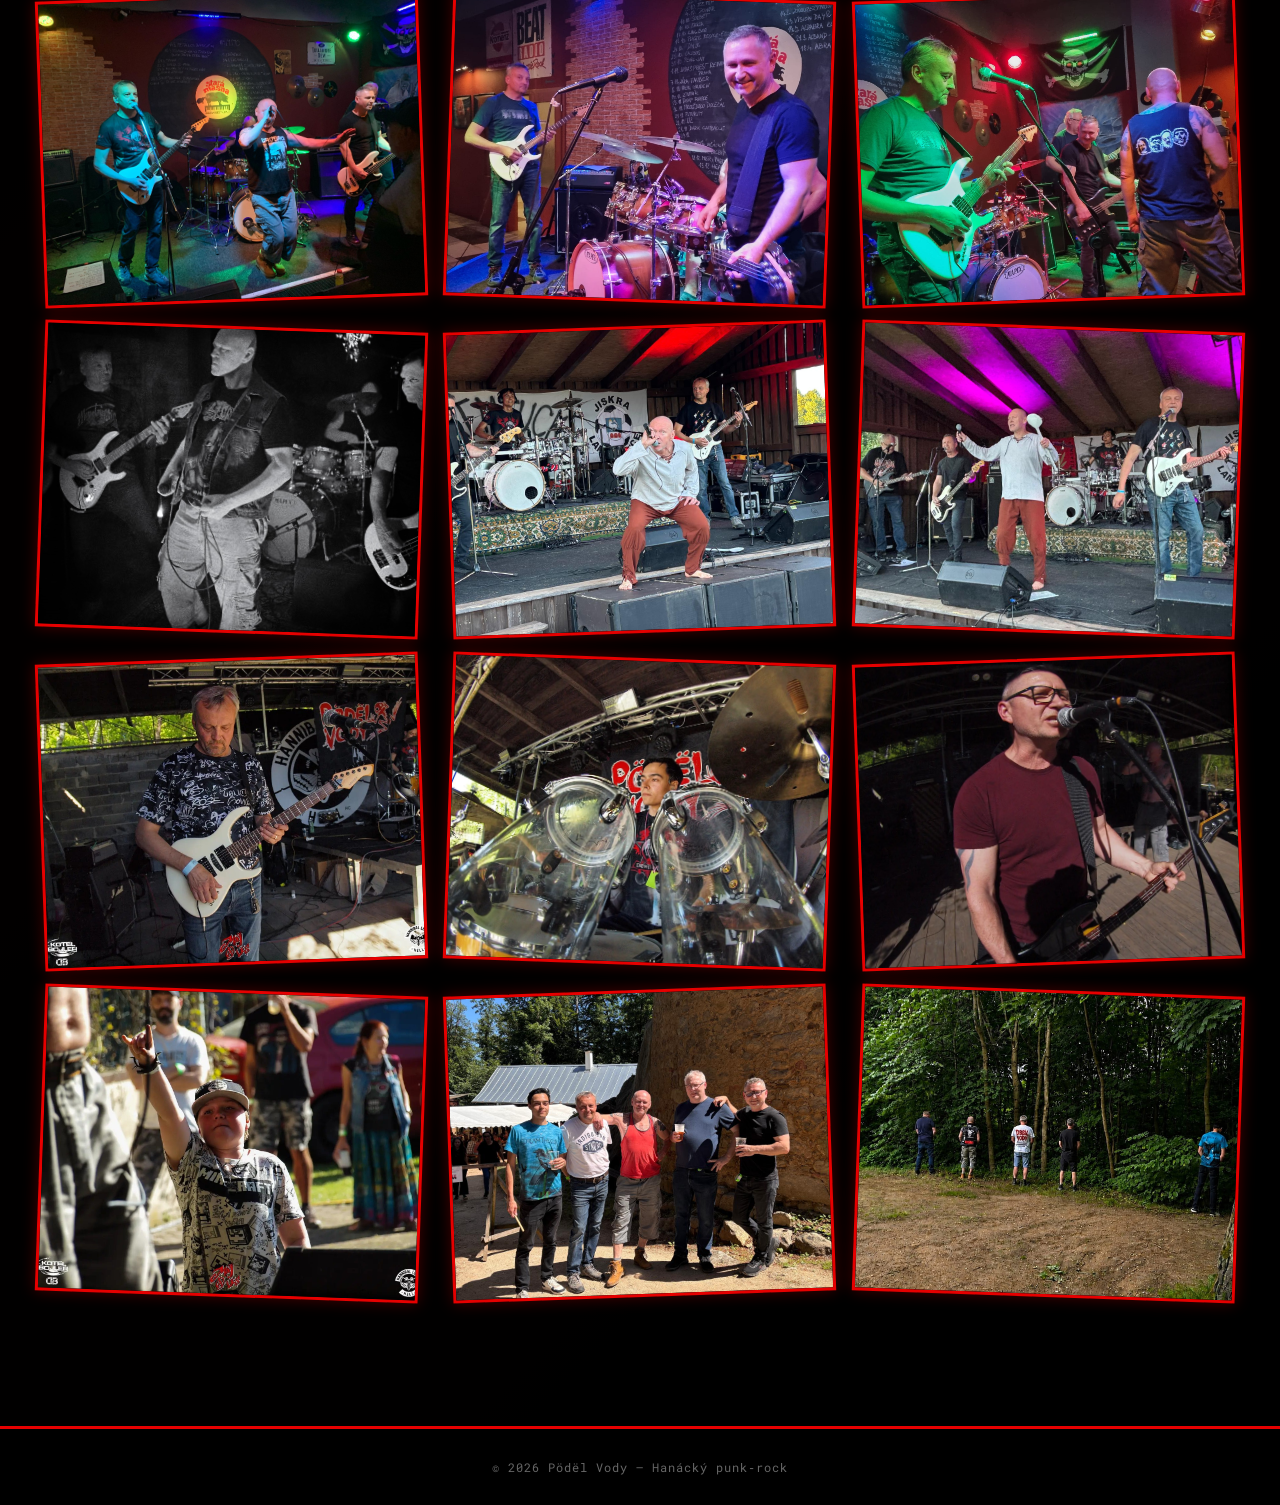
==== commit c84b4925: "Add files via upload" ====
--- a/gallery.html
+++ b/gallery.html
@@ -8,6 +8,8 @@
     <script data-goatcounter="https://podelvody.goatcounter.com/count"async src="//gc.zgo.at/count.js"></script>
     <link rel="stylesheet" href="style.css">
     <link href="https://fonts.googleapis.com/css2?family=Bebas+Neue&family=Roboto+Mono:wght@400;700&display=swap" rel="stylesheet">
+    <meta name="theme-color" content="#0a0a0a">
+    <meta name="apple-mobile-web-app-status-bar-style" content="black-translucent"> 
 </head>
 
 <body>
--- a/style.css
+++ b/style.css
@@ -6,7 +6,8 @@
 html {
     scroll-behavior: smooth;
     scroll-padding-top: 85px; /* Upraveno pro nižší hlavičku */
-    background-color: #000;
+    background-color: #0a0a0a !important;
+    min-height: 100%;
 }
 
 body {
@@ -20,6 +21,8 @@
     margin-top: 0;
     padding-left: env(safe-area-inset-left);
     padding-right: env(safe-area-inset-right);
+    background-color: #0a0a0a !important;
+    min-height: 100%;
 }
 
 /* Barvy */
@@ -913,250 +916,73 @@
 .gallery-info strong {
     color: var(--red);
 }
-/* ====== SPOLEČNÁ RESPONZIVITA ====== */
-
-/* ====== ROZŠÍŘENÉ STYLOVÁNÍ PRO HISTORII ====== */
-.history-content {
-    max-width: 1000px;
-    margin: 0 auto;
-}
-
-.history-intro {
-    font-size: 17px;
-    line-height: 1.85;
-    background: rgba(12, 12, 12, 0.92);
-    border-left: 5px solid var(--red);
-    border-bottom: 2px solid var(--yellow);
-    color: #eee;
-}
-
-.history-intro strong {
-    color: var(--yellow);
-}
-
-.history-period {
-    background: rgba(10, 10, 10, 0.88); /* Tmavý podklad zabraňující prosvítání */
-    border-left: 4px solid var(--red);
-    border-bottom: 2px solid var(--yellow);
-    padding: 30px;
-    margin-bottom: 30px;
-    transform: skewX(-2deg);
-    backdrop-filter: blur(10px);
-    -webkit-backdrop-filter: blur(10px);
-    box-shadow: 0 8px 25px rgba(0, 0, 0, 0.5);
-}
-
-.period-title {
-    font-family: 'Bebas Neue', sans-serif;
-    font-size: 26px;
-    color: var(--yellow);
-    text-transform: uppercase;
-    letter-spacing: 2px;
-    margin: 0 0 15px 0;
-}
-
-.history-period p {
-    font-size: 16px;
-    line-height: 1.8;
-    color: #e5e5e5;
-    margin: 0 0 16px 0;
-}
-
-.history-period p:last-child {
-    margin-bottom: 0;
-}
-
-.history-period strong {
-    color: var(--red);
-    font-weight: 700;
-}
-
-.history-period em {
-    color: var(--yellow);
-    font-style: normal;
-    font-weight: 700;
-}
-
-/* Sestavy ve dvou sloupcích */
-.history-lineup-grid {
-    display: grid;
-    grid-template-columns: 1fr 1fr;
-    gap: 25px;
-    margin-bottom: 25px;
-}
-
-.lineup-card {
-    margin-bottom: 0;
-}
-
-.lineup-list {
-    list-style: none;
-    padding: 0;
-    margin: 0;
-}
-
-.lineup-list li {
-    padding: 8px 0;
-    border-bottom: 1px solid rgba(255, 255, 255, 0.1);
-    font-size: 14px;
-    display: flex;
-    flex-direction: column;
-}
-
-.lineup-list li strong {
-    color: #fff;
-    font-size: 15px;
-}
-
-.lineup-list li span {
-    color: var(--yellow);
-    font-size: 13px;
-}
-
-/* Časová tabulka sestav */
-.eras-table {
-    display: flex;
-    flex-direction: column;
-    gap: 10px;
-    margin-top: 15px;
-}
-
-.era-row {
-    padding: 8px 12px;
-    background: rgba(255, 255, 255, 0.03);
-    border-left: 2px solid var(--yellow);
-    font-size: 14px;
-    display: flex;
-    align-items: center;
-    gap: 12px;
-    flex-wrap: wrap;
-}
-
-.era-badge {
-    background: var(--red);
-    color: #000;
-    font-weight: 900;
-    font-size: 12px;
-    padding: 3px 8px;
-    letter-spacing: 1px;
-}
-
-.era-band {
-    color: var(--yellow);
-}
-
-/* Archiv koncertů */
-.concert-subheading {
-    font-family: 'Bebas Neue', sans-serif;
-    font-size: 22px;
-    color: var(--red);
-    letter-spacing: 2px;
-    margin: 25px 0 10px 0;
-    text-transform: uppercase;
-}
-
-.gig-archive-list {
-    display: flex;
-    flex-direction: column;
-    gap: 8px;
-    margin-bottom: 20px;
-}
-
-.gig-row {
-    display: grid;
-    grid-template-columns: 120px 1.5fr 1fr;
-    gap: 15px;
-    padding: 8px 12px;
-    background: rgba(0, 0, 0, 0.4);
-    border-bottom: 1px solid rgba(255, 255, 255, 0.08);
-    font-size: 14px;
-    align-items: center;
-}
-
-.gig-row:nth-child(even) {
-    background: rgba(255, 255, 255, 0.03);
-}
-
-.gig-date {
-    color: var(--red);
-    font-weight: 700;
-    font-family: 'Roboto Mono', monospace;
-}
-
-.gig-name {
-    color: #fff;
-    font-weight: 700;
-}
-
-.gig-place {
-    color: var(--yellow);
-    text-align: right;
-}
-
-/* Odkazy pod historií */
-.history-links {
-    display: flex;
-    justify-content: center;
-    gap: 20px;
-    flex-wrap: wrap;
-    max-width: 900px;
-    margin: 0 auto;
-}
-
-/* Tablety a menší laptopy (do 1024px) */
+/* ====== RESPONZIVITA (TABLETY, IPADY, MOBILY) ====== */
+
+/* 1. Tablety a iPady (šířka do 1024px) */
 @media (max-width: 1024px) {
     html {
         scroll-padding-top: 0;
     }
 
-    /* Hlavička jako standardní flex kontejner bez překrývání */
+    /* Hlavička přirozeně odroluje a prvky se seřadí pod sebe, aby se nepřekrývaly */
     .header {
-        position: relative;
-        flex-direction: row;
-        align-items: center;
-        justify-content: space-between;
-        padding: 10px 20px;
-        gap: 20px;
-    }
-
-    /* Zmenšení loga, aby neubíralo tolik místa z řádku */
+        position: absolute !important;
+        top: 0;
+        left: 0;
+        right: 0;
+        width: 100%;
+        display: flex !important;
+        flex-direction: column !important;
+        align-items: center !important;
+        justify-content: center !important;
+        padding: 14px 15px !important;
+        gap: 12px !important;
+        box-sizing: border-box;
+    }
+
     .logo-big {
-        flex: 0 0 auto;
+        flex: 0 0 auto !important;
+        margin: 0 !important;
     }
 
     .logo-img {
-        height: 65px;
-        width: 65px;
-    }
-
-    /* Zrušení absolutního centrování – menu se usadí vedle loga */
+        height: 60px !important;
+        width: 60px !important;
+    }
+
+    /* Úplné zrušení absolutního centrování – konec jakéhokoliv překrývání s logem */
     .nav-punky {
-        position: static;
-        transform: none;
-        width: auto;
-        flex: 1;
+        position: static !important;
+        transform: none !important;
+        width: 100% !important;
+        display: flex !important;
+        justify-content: center !important;
     }
 
     .nav-punky ul {
-        display: flex;
-        justify-content: flex-end;
-        gap: 16px;
-        flex-wrap: wrap;
+        display: flex !important;
+        flex-direction: row !important;
+        flex-wrap: wrap !important;
+        justify-content: center !important;
+        gap: 10px 18px !important;
+        margin: 0 !important;
+        padding: 0 !important;
     }
 
     .nav-punky ul li a {
-        font-size: 14px;
-        letter-spacing: 1.5px;
-        padding: 4px 0;
-    }
-
+        font-size: 14px !important;
+        letter-spacing: 1.5px !important;
+        padding: 2px 4px !important;
+    }
+
+    /* Bezpečné odsazení hero sekcí od hlavičky */
     .hero,
     .gallery-hero,
     .history-hero {
-        padding-top: 40px;
-        min-height: auto;
-        height: auto;
-        padding-bottom: 60px;
+        padding-top: 170px !important;
+        min-height: auto !important;
+        height: auto !important;
+        padding-bottom: 60px !important;
     }
 
     .music-two-cols {
@@ -1166,95 +992,53 @@
     }
 }
 
-/* Běžné chytré telefony (do 768px) */
+/* 2. Mobilní telefony (iPhone na výšku i na šířku – do 768px) */
 @media (max-width: 768px) {
     .section {
-        padding: 50px 15px;
+        padding: 45px 15px;
     }
 
     .section-title {
         font-size: 36px;
     }
 
-    /* Odstranění fixní pozice – lišta přirozeně odroluje se stránkou */
     .header {
-        position: absolute;
-        top: 0;
-        left: 0;
-        width: 100%;
-        display: flex;
-        flex-direction: row;
-        align-items: center;
-        justify-content: flex-start;
-        padding: 8px 12px;
-        gap: 12px;
-    }
-
-    /* Zmenšení loga na méně než polovinu (46px) */
-    .logo-big {
-        flex: 0 0 auto;
+        padding: 10px !important;
+        gap: 8px !important;
     }
 
     .logo-img {
-        height: 46px;
-        width: 46px;
-    }
-
-    /* Navigace v jedné řadě přímo vedle loga */
-    .nav-punky {
-        position: static;
-        transform: none;
-        width: auto;
-        flex: 1;
+        height: 48px !important;
+        width: 48px !important;
     }
 
     .nav-punky ul {
-        display: flex;
-        flex-direction: row;
-        flex-wrap: wrap;
-        align-items: center;
-        justify-content: flex-start;
-        gap: 6px 12px;
-        margin: 0;
-        padding: 0;
+        gap: 6px 12px !important;
     }
 
     .nav-punky ul li a {
-        font-size: 13px;
-        letter-spacing: 1px;
-        padding: 2px 0;
-    }
-
-    /* Úprava horního odsazení hero sekcí pro menší lištu */
-    .hero {
-        padding-top: 90px;
-    }
-
+        font-size: 12px !important;
+        letter-spacing: 1px !important;
+    }
+
+    .hero,
     .gallery-hero,
     .history-hero {
-        padding-top: 90px;
-        min-height: 40vh;
-        height: auto;
-    }
-    /* Typografie v Hero sekcích */
+        padding-top: 140px !important;
+    }
+
+    /* Typografie a tlačítka */
     .punk-title,
     .gallery-hero-title,
     .history-hero-title {
-        font-size: 44px;
+        font-size: 42px;
         letter-spacing: 2px;
     }
 
     .punk-title .subtitle,
     .gallery-hero-title .subtitle,
     .history-hero-title .subtitle {
-        font-size: 26px;
-    }
-
-    .punk-tagline {
-        font-size: 15px;
-        letter-spacing: 1.5px;
-        margin: 15px 0 25px;
-        word-spacing: 4px;
+        font-size: 24px;
     }
 
     .hero-buttons {
@@ -1271,7 +1055,7 @@
         text-align: center;
     }
 
-    /* Členové kapely – 1 sloupec */
+    /* Karty členů a formuláře */
     .members {
         grid-template-columns: 1fr;
         gap: 15px;
@@ -1281,7 +1065,6 @@
         transform: none !important;
     }
 
-    /* Sekce Hudba */
     .tracklist-box,
     .online-box {
         padding: 20px 15px;
@@ -1294,123 +1077,67 @@
     }
 
     .track-link {
-        padding: 16px 18px;
-        gap: 14px;
+        padding: 14px 16px;
+        gap: 12px;
         transform: none;
     }
 
-    .track-name {
-        font-size: 18px;
-    }
-
-    .track-meta {
-        font-size: 11px;
-    }
-
-    /* Koncerty a kontakty */
     .concert-list li {
         grid-template-columns: 1fr;
-        gap: 10px;
-        padding: 20px;
+        gap: 8px;
+        padding: 18px;
         transform: none;
     }
 
-    .merch-items {
+    .merch-items,
+    .contact-info,
+    .history-lineup-grid {
         grid-template-columns: 1fr;
     }
 
-    .contact-info {
-        grid-template-columns: 1fr;
-        gap: 15px;
-    }
-
-    .contact-box {
-        padding: 25px 15px;
+    .contact-box,
+    .history-period,
+    .video-container {
+        padding: 20px 15px;
         transform: none;
     }
 
-    /* Galerie a video */
     .gallery-grid {
         grid-template-columns: repeat(2, 1fr);
-        gap: 12px;
+        gap: 10px;
     }
 
     .gallery-item {
         transform: none !important;
-    }
-
-    .video-container {
-        padding: 12px;
-        transform: none;
-    }
-
-    .video-wrapper {
-        padding-bottom: 56.25%;
-    }
-
-    /* Historie */
-    .history-period {
-        padding: 20px 15px;
-        transform: none;
-    }
-
-    .history-lineup-grid {
-        grid-template-columns: 1fr;
     }
 
     .gig-row {
         grid-template-columns: 1fr;
         gap: 4px;
-        padding: 10px;
     }
 
     .gig-place {
         text-align: left;
     }
-
-    .history-links {
-        flex-direction: column;
-        gap: 15px;
-    }
-
-    .history-links .btn {
-        width: 100%;
-        text-align: center;
-    }
-}
-
-/* Malé telefony (do 480px) */
+}
+
+/* 3. Nejmenší displeje (do 480px) */
 @media (max-width: 480px) {
     .nav-punky ul {
-        gap: 8px 14px;
+        gap: 4px 10px !important;
     }
 
     .nav-punky ul li a {
-        font-size: 13px;
-        letter-spacing: 1px;
+        font-size: 11px !important;
+    }
+
+    .gallery-grid {
+        grid-template-columns: 1fr;
     }
 
     .punk-title,
     .gallery-hero-title,
     .history-hero-title {
-        font-size: 34px;
-    }
-
-    .punk-title .subtitle,
-    .gallery-hero-title .subtitle,
-    .history-hero-title .subtitle {
-        font-size: 20px;
-    }
-
-    .gallery-grid {
-        grid-template-columns: 1fr;
-    }
-
-    .songs-table td:first-child {
-        width: 32px;
-    }
-
-    .songs-table td:last-child {
-        width: 50px;
+        font-size: 32px;
     }
 }
